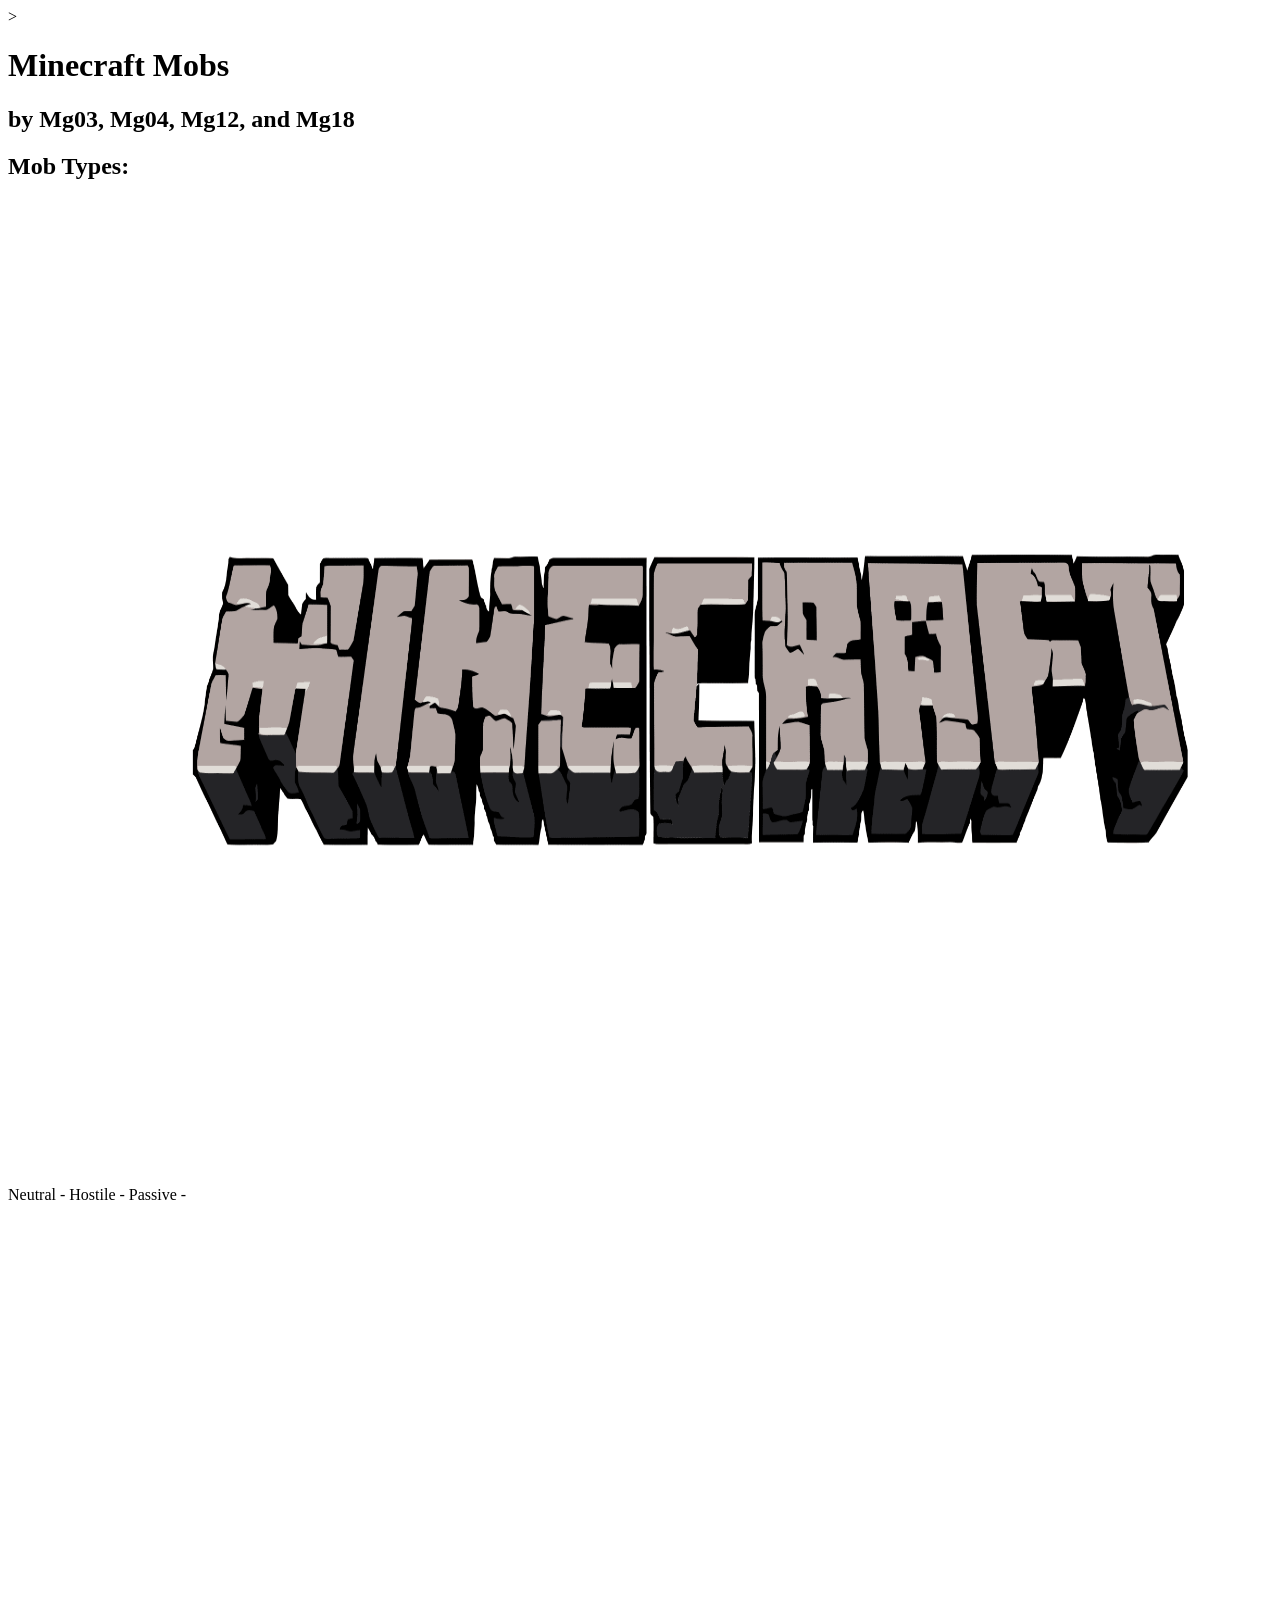
==== public/2Q19MagnesiumBuenavista.html @ e29247d8 "chicken jockey" ====
<!DOCTYPE html>>
<html lang="en">
<head>
    <meta charset="UTF-8">
    <meta name="viewport" content="width=device-width, initial-scale=1.0">
    <link rel = "icon" href="../assets/Minecraft-Logo-2011.png" type = "image/png" title = "Minecraft" width = "10px" height = "10px">
    <title>Minecraft</title>
    <link rel="stylesheet" href="styles.css">
</head>
    <body>
<h1> Minecraft Mobs</h1>
<h2> by Mg03, Mg04, Mg12, and Mg18</h2>
<h2> Mob Types: </h2>
     Neutral - 
     Hostile - 
     Passive - 
<img src = "../assets/Minecraft-Logo-2011.png" alt="Missumwah" type = "image/png"
 title = "Minecraft" width = "1000px" height = "1000x">
 <br>
 <iframe width="1000" height="1000" src="https://www.youtube.com/embed/ikxclq9-ez4?si=PRY-q4fDHrUXq83x" 
 title="YouTube video player" frameborder="0" allow="accelerometer; autoplay; clipboard-write; encrypted-media; gyroscope; picture-in-picture; web-share" 
 referrerpolicy="strict-origin-when-cross-origin" allowfullscreen></iframe>
 <iframe width="560" height="315" src="https://www.youtube.com/embed/wJO_vIDZn-I?si=Rlo2un2IfPixM3xA" 
 title="YouTube video player" frameborder="0" allow="accelerometer; autoplay; clipboard-write; encrypted-media; gyroscope; picture-in-picture; web-share" 
 referrerpolicy="strict-origin-when-cross-origin" allowfullscreen></iframe>
    </body>
</html>
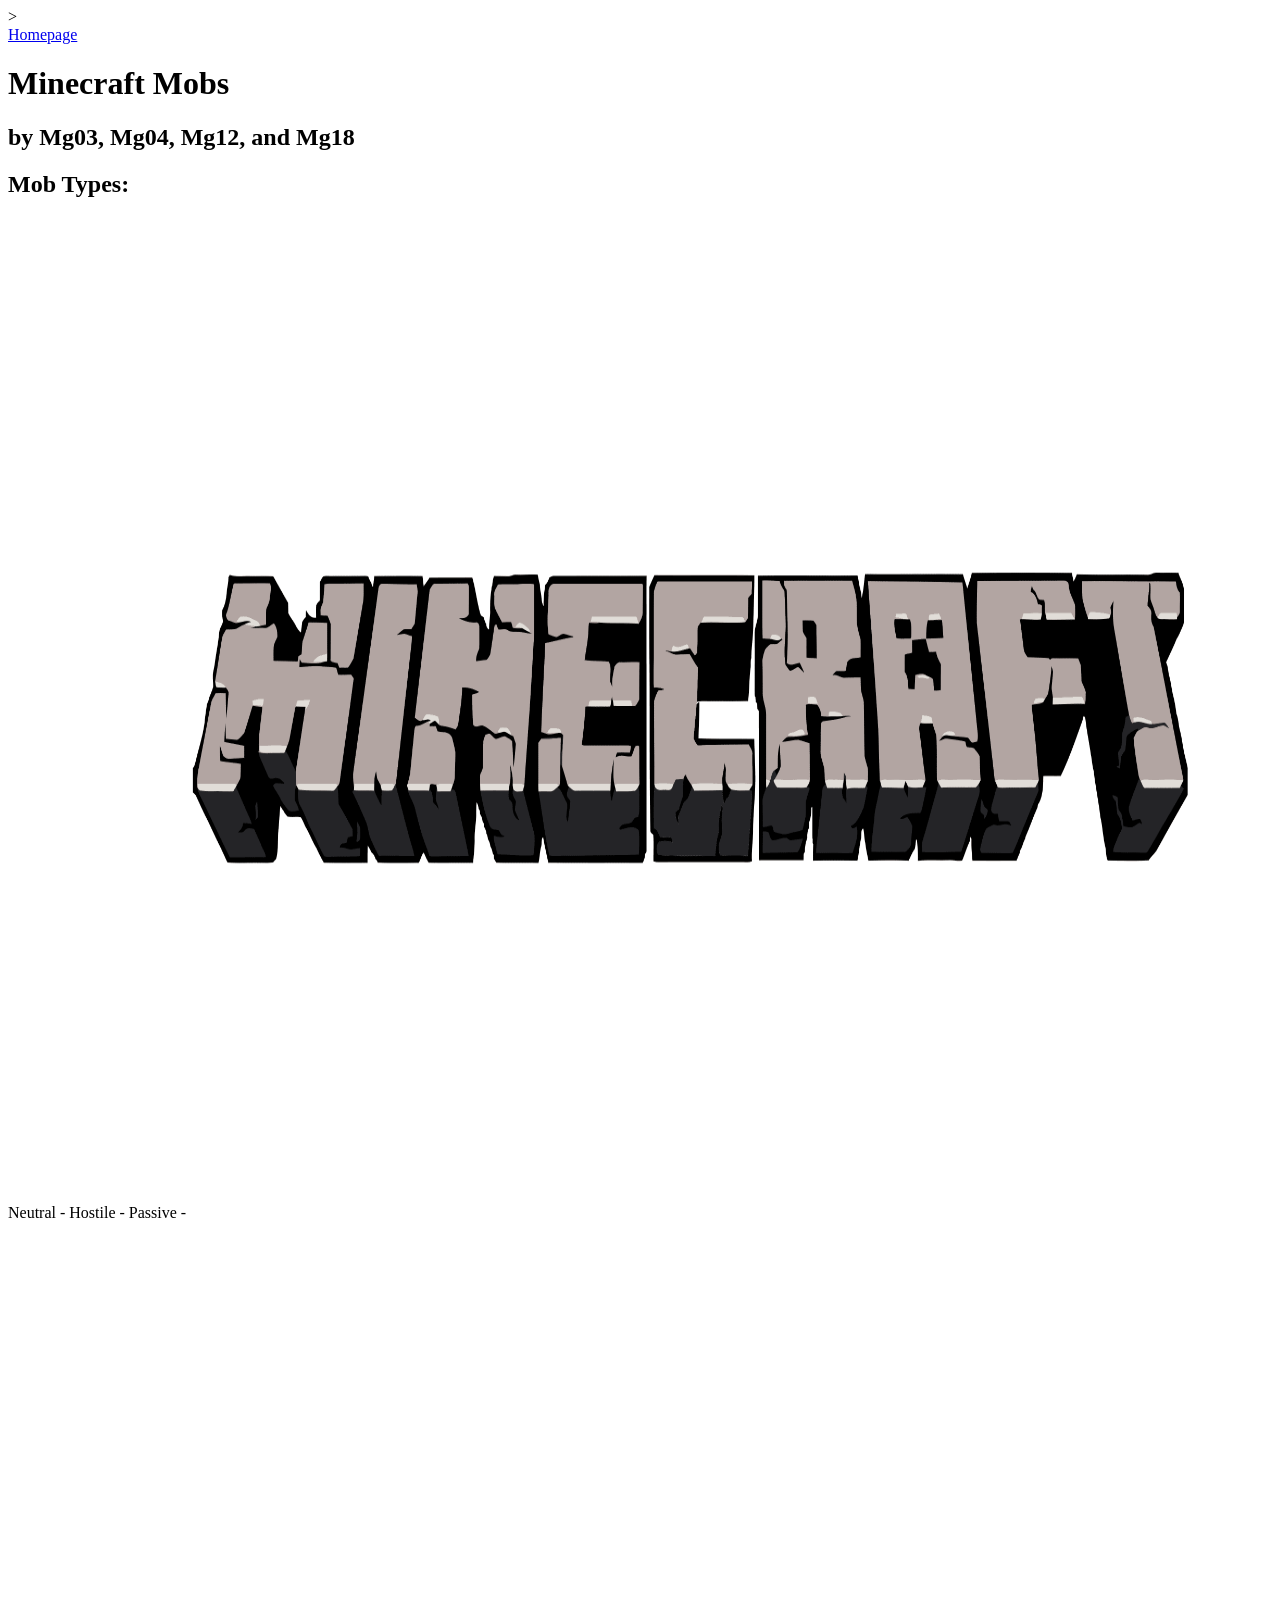
==== commit 04fa858c: "tuffff" ====
--- a/public/2Q19MagnesiumBuenavista.html
+++ b/public/2Q19MagnesiumBuenavista.html
@@ -2,18 +2,26 @@
 <html lang="en">
 <head>
     <meta charset="UTF-8">
-    <meta name="viewport" content="width=device-width, initial-scale=1.0">
+    <meta name="viewport" content="width=device-width, initial-scale=1.0" />
+    <meta name = "description" content="1st Graded" />
+    <meta name="keywords" content="Minecraft, Items" />
+    <meta name="author" content="Sean Buenavista" />
     <link rel = "icon" href="../assets/Minecraft-Logo-2011.png" type = "image/png" title = "Minecraft" width = "10px" height = "10px">
     <title>Minecraft</title>
     <link rel="stylesheet" href="styles.css">
 </head>
     <body>
+<header>
+    <nav>
+        <a href="/index.html"> Homepage </a>
+    </nav>
+</header>
 <h1> Minecraft Mobs</h1>
-<h2> by Mg03, Mg04, Mg12, and Mg18</h2>
-<h2> Mob Types: </h2>
-     Neutral - 
-     Hostile - 
-     Passive - 
+    <h2> by Mg03, Mg04, Mg12, and Mg18</h2>
+    <h2> Mob Types: </h2>
+         Neutral - 
+        Hostile - 
+         Passive - 
 <img src = "../assets/Minecraft-Logo-2011.png" alt="Missumwah" type = "image/png"
  title = "Minecraft" width = "1000px" height = "1000x">
  <br>
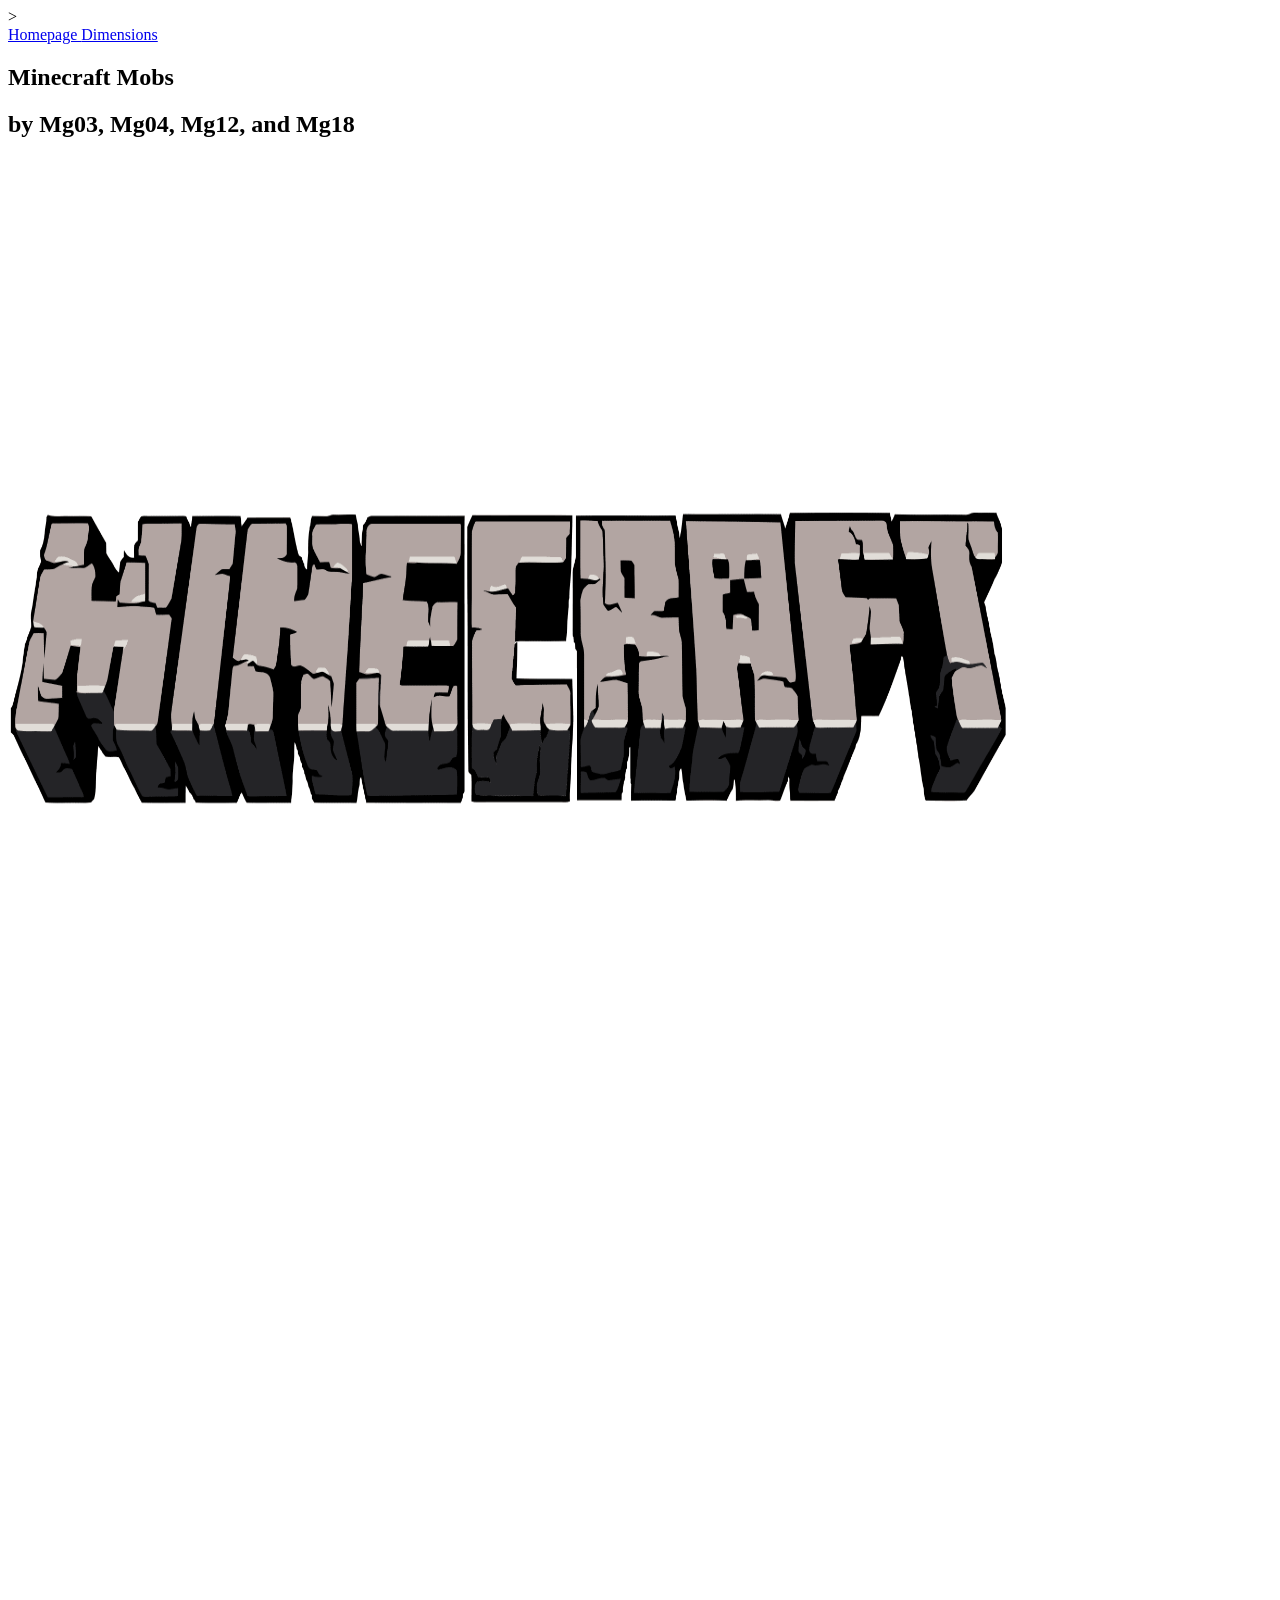
==== commit 08d90428: "commitersss" ====
--- a/public/2Q19MagnesiumBuenavista.html
+++ b/public/2Q19MagnesiumBuenavista.html
@@ -14,22 +14,25 @@
 <header>
     <nav>
         <a href="/index.html"> Homepage </a>
+        <a href="https://brand0n-123.github.io/CS3_2ndQtrPortfolio-1-/public/2Q1_9MgFERNANDO.html"> Dimensions </a>
+        <a href="#"> </a>
+        <a href="#"> </a>
     </nav>
 </header>
-<h1> Minecraft Mobs</h1>
-    <h2> by Mg03, Mg04, Mg12, and Mg18</h2>
-    <h2> Mob Types: </h2>
-         Neutral - 
-        Hostile - 
-         Passive - 
-<img src = "../assets/Minecraft-Logo-2011.png" alt="Missumwah" type = "image/png"
- title = "Minecraft" width = "1000px" height = "1000x">
- <br>
- <iframe width="1000" height="1000" src="https://www.youtube.com/embed/ikxclq9-ez4?si=PRY-q4fDHrUXq83x" 
- title="YouTube video player" frameborder="0" allow="accelerometer; autoplay; clipboard-write; encrypted-media; gyroscope; picture-in-picture; web-share" 
- referrerpolicy="strict-origin-when-cross-origin" allowfullscreen></iframe>
- <iframe width="560" height="315" src="https://www.youtube.com/embed/wJO_vIDZn-I?si=Rlo2un2IfPixM3xA" 
- title="YouTube video player" frameborder="0" allow="accelerometer; autoplay; clipboard-write; encrypted-media; gyroscope; picture-in-picture; web-share" 
- referrerpolicy="strict-origin-when-cross-origin" allowfullscreen></iframe>
+    <section>
+        <h1> Minecraft Mobs</h1>
+        <h2> by Mg03, Mg04, Mg12, and Mg18</h2>
+        <img src = "../assets/Minecraft-Logo-2011.png" alt="Missumwah" type = "image/png"
+        title = "Minecraft" width = "1000px" height = "1000x">
+        <br>
+        <iframe width="1000" height="1000" src="https://www.youtube.com/embed/ikxclq9-ez4?si=PRY-q4fDHrUXq83x" 
+        title="YouTube video player" frameborder="0" allow="accelerometer; autoplay; clipboard-write; encrypted-media; gyroscope; picture-in-picture; web-share" 
+        referrerpolicy="strict-origin-when-cross-origin" allowfullscreen></iframe>
+        <iframe width="560" height="315" src="https://www.youtube.com/embed/wJO_vIDZn-I?si=Rlo2un2IfPixM3xA" 
+        title="YouTube video player" frameborder="0" allow="accelerometer; autoplay; clipboard-write; encrypted-media; gyroscope; picture-in-picture; web-share" 
+        referrerpolicy="strict-origin-when-cross-origin" allowfullscreen></iframe>
+    </section>
+    <footer></footer>
+
     </body>
 </html>
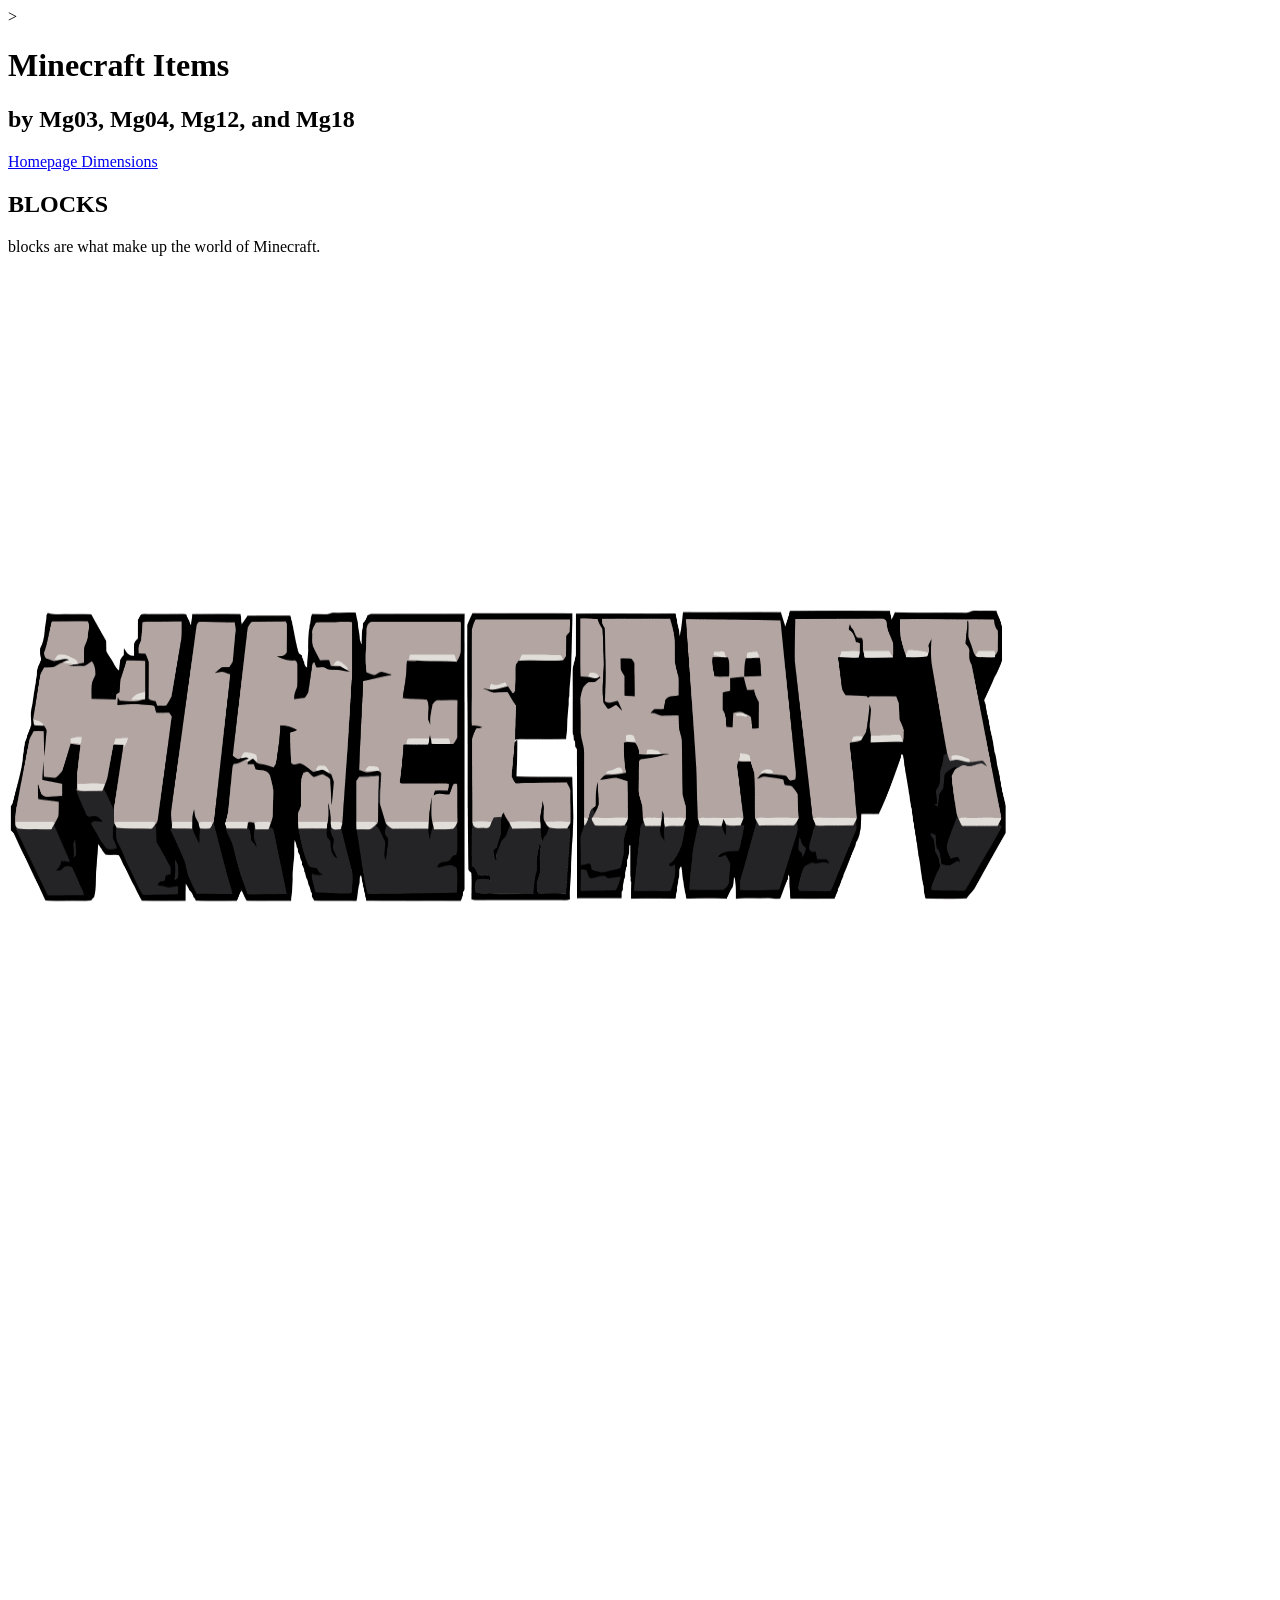
==== commit 6c153b87: "commiters" ====
--- a/public/2Q19MagnesiumBuenavista.html
+++ b/public/2Q19MagnesiumBuenavista.html
@@ -11,7 +11,10 @@
     <link rel="stylesheet" href="styles.css">
 </head>
     <body>
+
 <header>
+    <h1>Minecraft Items</h1>
+    <h2> by Mg03, Mg04, Mg12, and Mg18</h2>
     <nav>
         <a href="/index.html"> Homepage </a>
         <a href="https://brand0n-123.github.io/CS3_2ndQtrPortfolio-1-/public/2Q1_9MgFERNANDO.html"> Dimensions </a>
@@ -20,8 +23,10 @@
     </nav>
 </header>
     <section>
-        <h1> Minecraft Mobs</h1>
-        <h2> by Mg03, Mg04, Mg12, and Mg18</h2>
+        <h1> BLOCKS </h1>
+        blocks are what make up the world of Minecraft. 
+    </section>
+
         <img src = "../assets/Minecraft-Logo-2011.png" alt="Missumwah" type = "image/png"
         title = "Minecraft" width = "1000px" height = "1000x">
         <br>
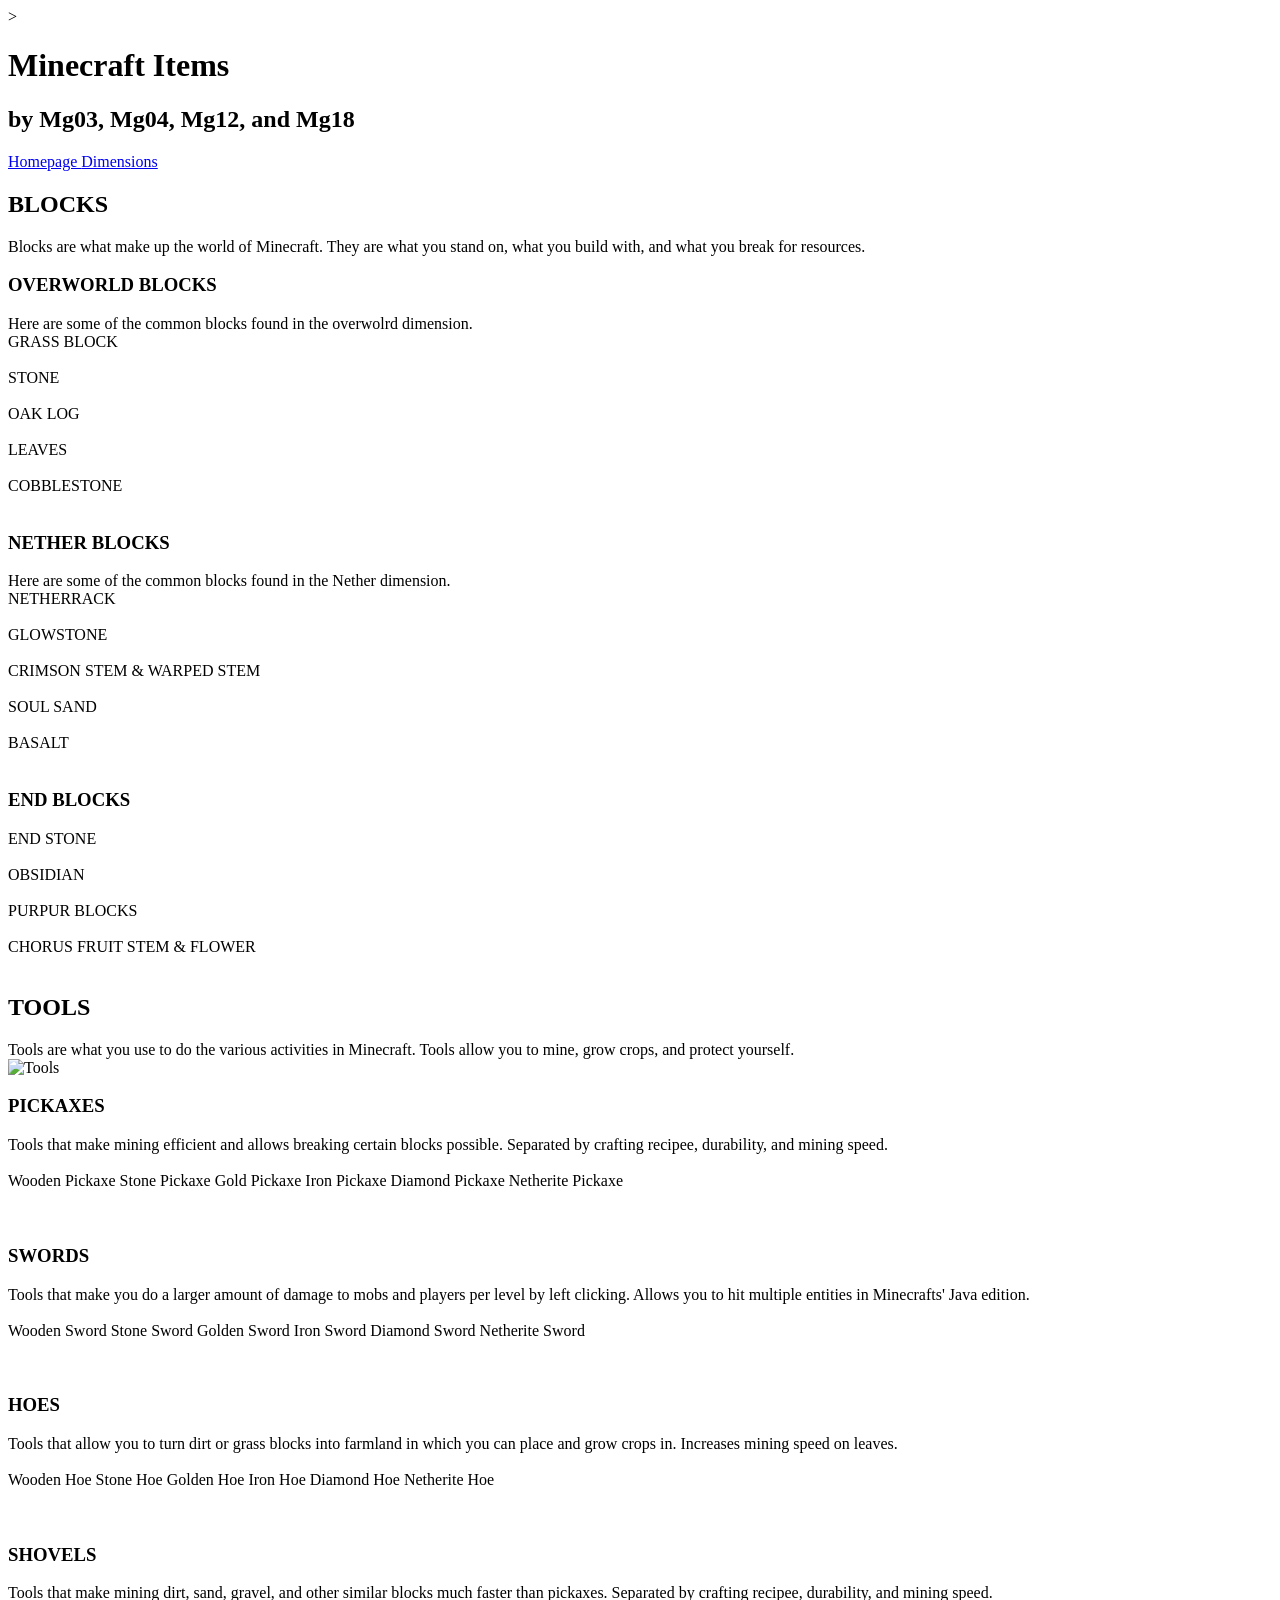
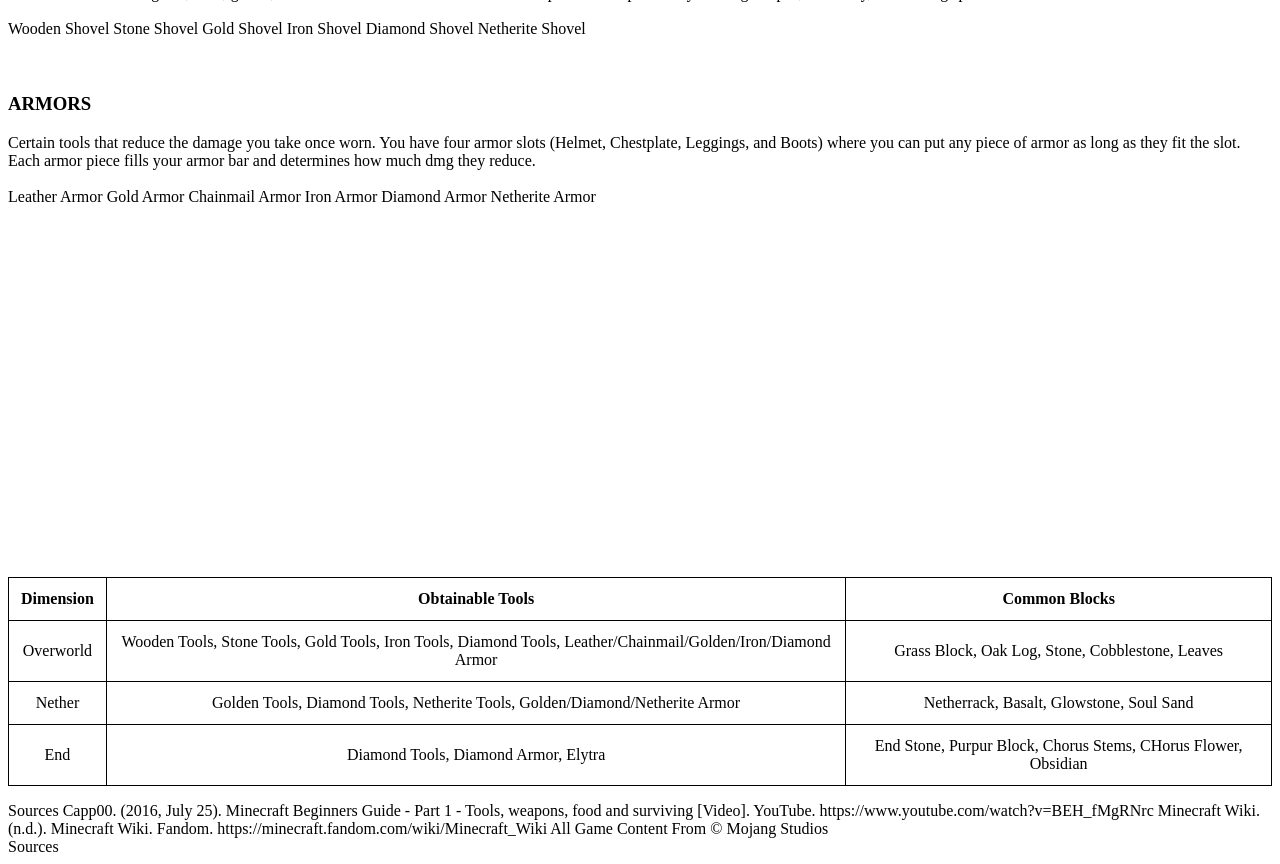
==== commit 40c30bfc: "committerings" ====
--- a/public/2Q19MagnesiumBuenavista.html
+++ b/public/2Q19MagnesiumBuenavista.html
@@ -6,9 +6,21 @@
     <meta name = "description" content="1st Graded" />
     <meta name="keywords" content="Minecraft, Items" />
     <meta name="author" content="Sean Buenavista" />
-    <link rel = "icon" href="../assets/Minecraft-Logo-2011.png" type = "image/png" title = "Minecraft" width = "10px" height = "10px">
+    <link rel="icon" href="../assets/Minecraft-Logo-2011.png" type="image/png">
     <title>Minecraft</title>
     <link rel="stylesheet" href="styles.css">
+    <style>
+    table {
+        width: 100%;
+        border-collapse: collapse;
+        margin: 16px 0;
+    }
+    th, td {
+        border: 1px solid black;
+        padding: 12px;
+        text-align: center;
+    }
+    </style>
 </head>
     <body>
 
@@ -23,21 +35,126 @@
     </nav>
 </header>
     <section>
-        <h1> BLOCKS </h1>
-        blocks are what make up the world of Minecraft. 
+    <article>
+        <h2> BLOCKS </h2>
+        Blocks are what make up the world of Minecraft. They are what you stand on, what you build with, and what you break for resources.
+        
+        <h3> OVERWORLD BLOCKS </h3>
+        Here are some of the common blocks found in the overwolrd dimension. <br>
+
+        GRASS BLOCK <br> <br>
+
+        STONE <br> <br>
+
+        OAK LOG <br> <br>
+
+        LEAVES <br> <br>
+
+        COBBLESTONE <br> <br>
+
+        <h3> NETHER BLOCKS </h3>
+        Here are some of the common blocks found in the Nether dimension. <br>
+
+        NETHERRACK <br> <br>
+
+        GLOWSTONE <br> <br>
+
+        CRIMSON STEM & WARPED STEM <br> <br>
+
+        SOUL SAND <br> <br>
+
+        BASALT <br> <br>
+
+        <h3> END BLOCKS </h3>
+
+        END STONE <br> <br>
+
+        OBSIDIAN <br> <br>
+
+        PURPUR BLOCKS <br> <br>
+
+        CHORUS FRUIT STEM & FLOWER <br> <br>
+    </article>
+    <article>
+        <h2> TOOLS </h2>
+        Tools are what you use to do the various activities in Minecraft. Tools allow you to mine, grow crops, and protect yourself. <br>
+
+        <img src="./assets/1000_F_498914155_NCZMvHCEebLf36APKbAdjTM0nVodyk0t.png" alt="Tools" title="mctools" width="60px" height="60px"> <br>
+
+        <h3> PICKAXES </h3>
+        Tools that make mining efficient and allows breaking certain blocks possible. Separated by crafting recipee, durability, and mining speed. <br> <br>
+
+        Wooden Pickaxe          Stone Pickaxe           Gold Pickaxe        Iron Pickaxe        Diamond Pickaxe         Netherite Pickaxe <br> 
+        
+        <br> <br>
+
+        <h3> SWORDS </h3>
+        Tools that make you do a larger amount of damage to mobs and players per level by left clicking. Allows you to hit multiple entities in Minecrafts' Java edition. <br> <br>
+
+        Wooden Sword          Stone Sword       Golden Sword        Iron Sword        Diamond Sword        Netherite Sword <br> 
+        
+        <br> <br>
+
+        <h3> HOES </h3>
+        Tools that allow you to turn dirt or grass blocks into farmland in which you can place and grow crops in. Increases mining speed on leaves. <br> <br>
+
+        Wooden Hoe         Stone  Hoe         Golden Hoe     Iron  Hoe        Diamond  Hoe         Netherite  Hoe <br> 
+        
+        <br> <br>
+
+        <h3> SHOVELS </h3>
+        Tools that make mining dirt, sand, gravel, and other similar blocks much faster than pickaxes. Separated by crafting recipee, durability, and mining speed. <br> <br>
+
+        Wooden Shovel         Stone Shovel           Gold Shovel        Iron Shovel        Diamond Shovel        Netherite Shovel <br> 
+        
+        <br> <br>
+
+        <h3> ARMORS </h3>
+        Certain tools that reduce the damage you take once worn. You have four armor slots (Helmet, Chestplate, Leggings, and Boots) where you can put any piece of armor as long as they fit the slot. <br>
+        Each armor piece fills your armor bar and determines how much dmg they reduce. <br> <br>
+
+        Leather Armor         Gold Armor        Chainmail Armor     Iron Armor       Diamond Armor         Netherite Armor <br>
+        
+        <br> <br>
+
+        <iframe width="560" height="315" src="https://www.youtube.com/embed/BEH_fMgRNrc?si=uEyhHRgftcAcQGs_" title="YouTube video player" frameborder="0" allow="accelerometer; autoplay; clipboard-write; encrypted-media; gyroscope; picture-in-picture; web-share" referrerpolicy="strict-origin-when-cross-origin" allowfullscreen></iframe> <br>
+    </article>
     </section>
+    <section>
+        <table>
+            <tr>
+                <th>Dimension</th>
+                <th>Obtainable Tools</th>
+                <th>Common Blocks</th>
+            </tr>
 
-        <img src = "../assets/Minecraft-Logo-2011.png" alt="Missumwah" type = "image/png"
-        title = "Minecraft" width = "1000px" height = "1000x">
-        <br>
-        <iframe width="1000" height="1000" src="https://www.youtube.com/embed/ikxclq9-ez4?si=PRY-q4fDHrUXq83x" 
-        title="YouTube video player" frameborder="0" allow="accelerometer; autoplay; clipboard-write; encrypted-media; gyroscope; picture-in-picture; web-share" 
-        referrerpolicy="strict-origin-when-cross-origin" allowfullscreen></iframe>
-        <iframe width="560" height="315" src="https://www.youtube.com/embed/wJO_vIDZn-I?si=Rlo2un2IfPixM3xA" 
-        title="YouTube video player" frameborder="0" allow="accelerometer; autoplay; clipboard-write; encrypted-media; gyroscope; picture-in-picture; web-share" 
-        referrerpolicy="strict-origin-when-cross-origin" allowfullscreen></iframe>
+            <tr>
+                <td>Overworld</td>
+                <td>Wooden Tools, Stone Tools, Gold Tools, Iron Tools, Diamond Tools, Leather/Chainmail/Golden/Iron/Diamond Armor</td>
+                <td>Grass Block, Oak Log, Stone, Cobblestone, Leaves</td>
+            </tr>
+
+            <tr>
+                <td>Nether</td>
+                <td>Golden Tools, Diamond Tools, Netherite Tools, Golden/Diamond/Netherite Armor</td>
+                <td>Netherrack, Basalt, Glowstone, Soul Sand</td>
+            </tr>
+
+            <tr>
+                <td>End</td>
+                <td>Diamond Tools, Diamond Armor, Elytra</td>
+                <td>End Stone, Purpur Block, Chorus Stems, CHorus Flower, Obsidian</td>
+            </tr>
+            </table>
     </section>
-    <footer></footer>
+    <footer>
+        Sources
+        Capp00. (2016, July 25). Minecraft Beginners Guide - Part 1 - Tools, weapons, food and surviving [Video]. YouTube. https://www.youtube.com/watch?v=BEH_fMgRNrc
+        Minecraft Wiki. (n.d.). Minecraft Wiki. Fandom. https://minecraft.fandom.com/wiki/Minecraft_Wiki
+        All Game Content From © Mojang Studios
+
+    </footer>
+        Sources
 
     </body>
 </html>
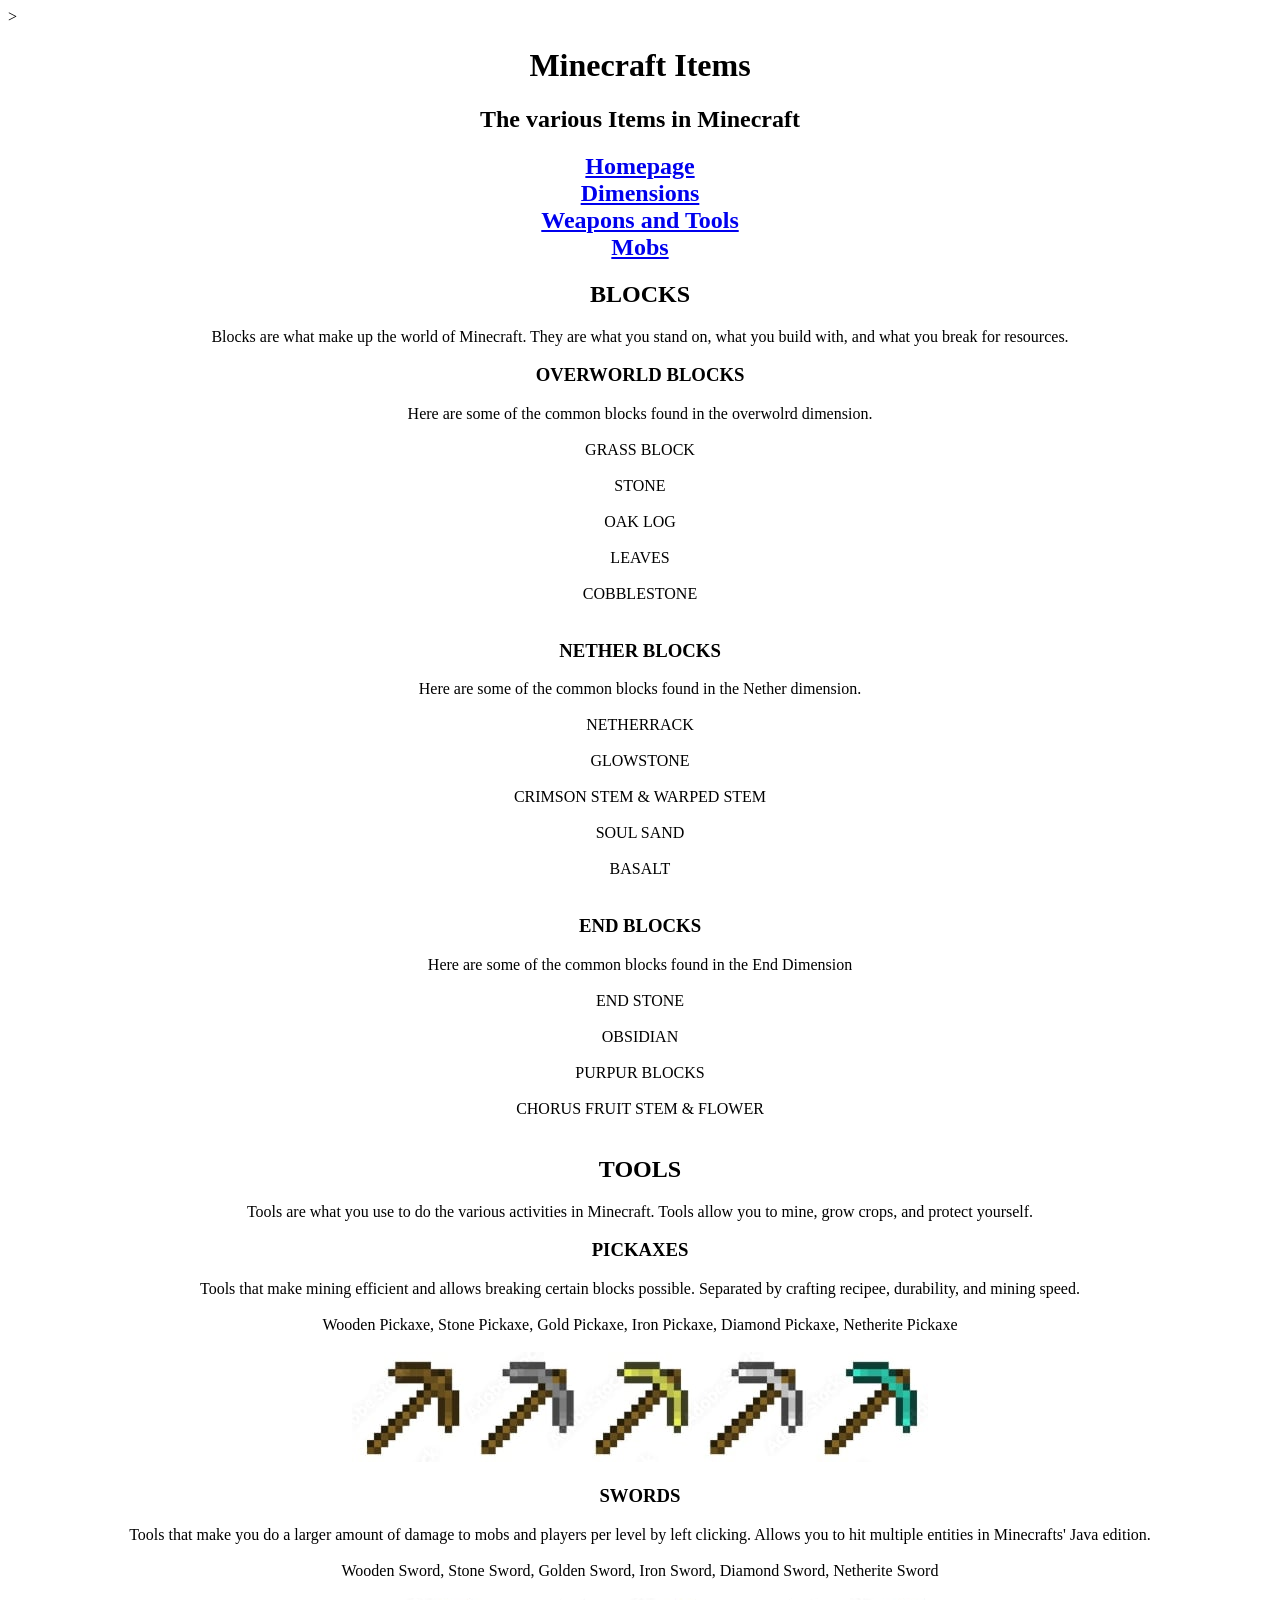
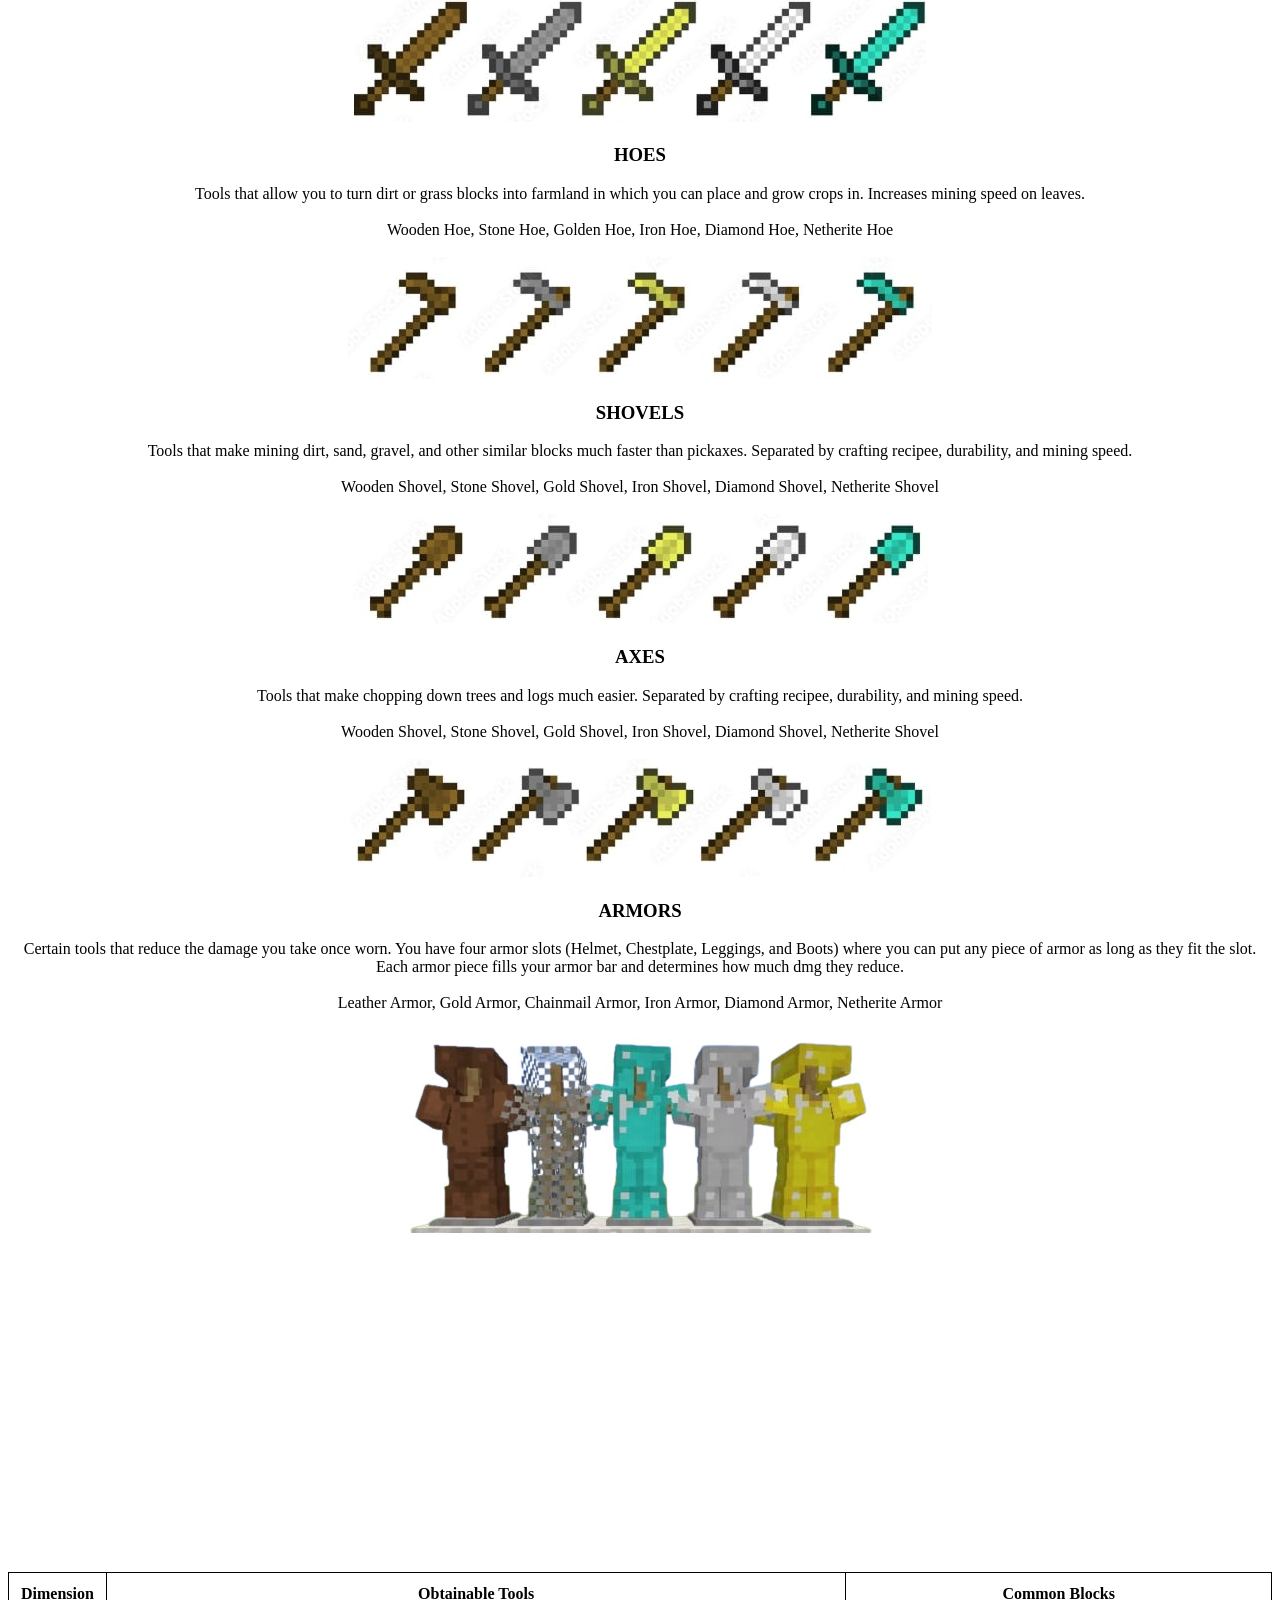
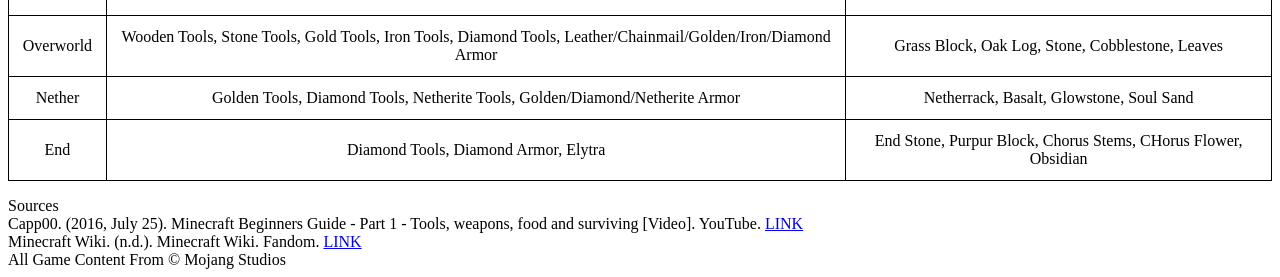
==== commit 851d9888: "COMMIT" ====
--- a/public/2Q19MagnesiumBuenavista.html
+++ b/public/2Q19MagnesiumBuenavista.html
@@ -6,8 +6,8 @@
     <meta name = "description" content="1st Graded" />
     <meta name="keywords" content="Minecraft, Items" />
     <meta name="author" content="Sean Buenavista" />
-    <link rel="icon" href="../assets/Minecraft-Logo-2011.png" type="image/png">
-    <title>Minecraft</title>
+    <link rel="icon" href="../assets/favicon.ico" type="image/x-icon">
+    <title>Minecraft Tools</title>
     <link rel="stylesheet" href="styles.css">
     <style>
     table {
@@ -25,22 +25,24 @@
     <body>
 
 <header>
-    <h1>Minecraft Items</h1>
-    <h2> by Mg03, Mg04, Mg12, and Mg18</h2>
+    <h1 style="text-align: center;">Minecraft Items</h1>
+    <h2 style="text-align: center;"> The various Items in Minecraft</h2>
     <nav>
-        <a href="/index.html"> Homepage </a>
-        <a href="https://brand0n-123.github.io/CS3_2ndQtrPortfolio-1-/public/2Q1_9MgFERNANDO.html"> Dimensions </a>
-        <a href="#"> </a>
-        <a href="#"> </a>
+    <h1 style="text-align: center;">
+        <a href="/index.html"> Homepage </a> <br>
+        <a href="https://brand0n-123.github.io/CS3_2ndQtrPortfolio-1-/public/2Q1_9MgFERNANDO.html"> Dimensions </a> <br>
+        <a href="https://nathanraphaelcarreon22.github.io/2QRepositoryMg05/public/2Q1GMagnesiumCarreon.html"> Weapons and Tools </a> <br>
+        <a href="https://rosefjeynald.github.io/2QRepositoryMg18/public/2Q1GMgLOMOTAN.html"> Mobs </a> <br>
+    </h1>
     </nav>
 </header>
-    <section>
+    <section style="text-align: center;">
     <article>
         <h2> BLOCKS </h2>
         Blocks are what make up the world of Minecraft. They are what you stand on, what you build with, and what you break for resources.
         
         <h3> OVERWORLD BLOCKS </h3>
-        Here are some of the common blocks found in the overwolrd dimension. <br>
+        Here are some of the common blocks found in the overwolrd dimension. <br> <br>
 
         GRASS BLOCK <br> <br>
 
@@ -53,7 +55,7 @@
         COBBLESTONE <br> <br>
 
         <h3> NETHER BLOCKS </h3>
-        Here are some of the common blocks found in the Nether dimension. <br>
+        Here are some of the common blocks found in the Nether dimension. <br> <br>
 
         NETHERRACK <br> <br>
 
@@ -66,6 +68,7 @@
         BASALT <br> <br>
 
         <h3> END BLOCKS </h3>
+        Here are some of the common blocks found in the End Dimension <br> <br>
 
         END STONE <br> <br>
 
@@ -79,43 +82,48 @@
         <h2> TOOLS </h2>
         Tools are what you use to do the various activities in Minecraft. Tools allow you to mine, grow crops, and protect yourself. <br>
 
-        <img src="./assets/1000_F_498914155_NCZMvHCEebLf36APKbAdjTM0nVodyk0t.png" alt="Tools" title="mctools" width="60px" height="60px"> <br>
-
         <h3> PICKAXES </h3>
         Tools that make mining efficient and allows breaking certain blocks possible. Separated by crafting recipee, durability, and mining speed. <br> <br>
 
-        Wooden Pickaxe          Stone Pickaxe           Gold Pickaxe        Iron Pickaxe        Diamond Pickaxe         Netherite Pickaxe <br> 
+        Wooden Pickaxe, Stone Pickaxe,           Gold Pickaxe,        Iron Pickaxe,        Diamond Pickaxe,         Netherite Pickaxe <br> 
         
-        <br> <br>
+        <br><img src="../assets/Pickaxe.jpg" alt="Tools" title="mctools"> <br>
 
         <h3> SWORDS </h3>
         Tools that make you do a larger amount of damage to mobs and players per level by left clicking. Allows you to hit multiple entities in Minecrafts' Java edition. <br> <br>
 
-        Wooden Sword          Stone Sword       Golden Sword        Iron Sword        Diamond Sword        Netherite Sword <br> 
+        Wooden Sword,         Stone Sword,       Golden Sword,        Iron Sword,        Diamond Sword,        Netherite Sword <br> 
         
-        <br> <br>
+        <br> <img src="../assets/Swords.jpg" alt="Tools" title="mctools"> <br>
 
         <h3> HOES </h3>
         Tools that allow you to turn dirt or grass blocks into farmland in which you can place and grow crops in. Increases mining speed on leaves. <br> <br>
 
-        Wooden Hoe         Stone  Hoe         Golden Hoe     Iron  Hoe        Diamond  Hoe         Netherite  Hoe <br> 
+        Wooden Hoe,         Stone  Hoe,         Golden Hoe,     Iron  Hoe,        Diamond  Hoe,         Netherite  Hoe <br> 
         
-        <br> <br>
+        <br> <img src="../assets/Hoe.jpg" alt="Tools" title="mctools"> <br>
 
         <h3> SHOVELS </h3>
         Tools that make mining dirt, sand, gravel, and other similar blocks much faster than pickaxes. Separated by crafting recipee, durability, and mining speed. <br> <br>
 
-        Wooden Shovel         Stone Shovel           Gold Shovel        Iron Shovel        Diamond Shovel        Netherite Shovel <br> 
+        Wooden Shovel,         Stone Shovel,           Gold Shovel,        Iron Shovel,        Diamond Shovel,        Netherite Shovel <br> 
         
-        <br> <br>
+        <br> <img src="../assets/Shovel.jpg" alt="Tools" title="mctools"> <br>
+    
+        <h3> AXES </h3>
+        Tools that make chopping down trees and logs much easier. Separated by crafting recipee, durability, and mining speed. <br> <br>
+
+        Wooden Shovel,         Stone Shovel,           Gold Shovel,        Iron Shovel,        Diamond Shovel,        Netherite Shovel <br> 
+        
+        <br> <img src="../assets/Axe.jpg" alt="Tools" title="mctools"> <br>
 
         <h3> ARMORS </h3>
         Certain tools that reduce the damage you take once worn. You have four armor slots (Helmet, Chestplate, Leggings, and Boots) where you can put any piece of armor as long as they fit the slot. <br>
         Each armor piece fills your armor bar and determines how much dmg they reduce. <br> <br>
 
-        Leather Armor         Gold Armor        Chainmail Armor     Iron Armor       Diamond Armor         Netherite Armor <br>
+        Leather Armor,         Gold Armor,        Chainmail Armor,     Iron Armor,       Diamond Armor,         Netherite Armor <br>
         
-        <br> <br>
+        <br> <img src="../assets/Armor.jpg" alt="Tools" title="mctools"> <br>
 
         <iframe width="560" height="315" src="https://www.youtube.com/embed/BEH_fMgRNrc?si=uEyhHRgftcAcQGs_" title="YouTube video player" frameborder="0" allow="accelerometer; autoplay; clipboard-write; encrypted-media; gyroscope; picture-in-picture; web-share" referrerpolicy="strict-origin-when-cross-origin" allowfullscreen></iframe> <br>
     </article>
@@ -148,13 +156,12 @@
             </table>
     </section>
     <footer>
-        Sources
-        Capp00. (2016, July 25). Minecraft Beginners Guide - Part 1 - Tools, weapons, food and surviving [Video]. YouTube. https://www.youtube.com/watch?v=BEH_fMgRNrc
-        Minecraft Wiki. (n.d.). Minecraft Wiki. Fandom. https://minecraft.fandom.com/wiki/Minecraft_Wiki
+        Sources <br>
+        Capp00. (2016, July 25). Minecraft Beginners Guide - Part 1 - Tools, weapons, food and surviving [Video]. YouTube. <a href="https://www.youtube.com/watch?v=BEH_fMgRNrc"> LINK </a> <br>
+        Minecraft Wiki. (n.d.). Minecraft Wiki. Fandom. <a href = "https://minecraft.fandom.com/wiki/Minecraft_Wiki"> LINK </a> <br>
         All Game Content From © Mojang Studios
 
     </footer>
-        Sources
 
     </body>
 </html>
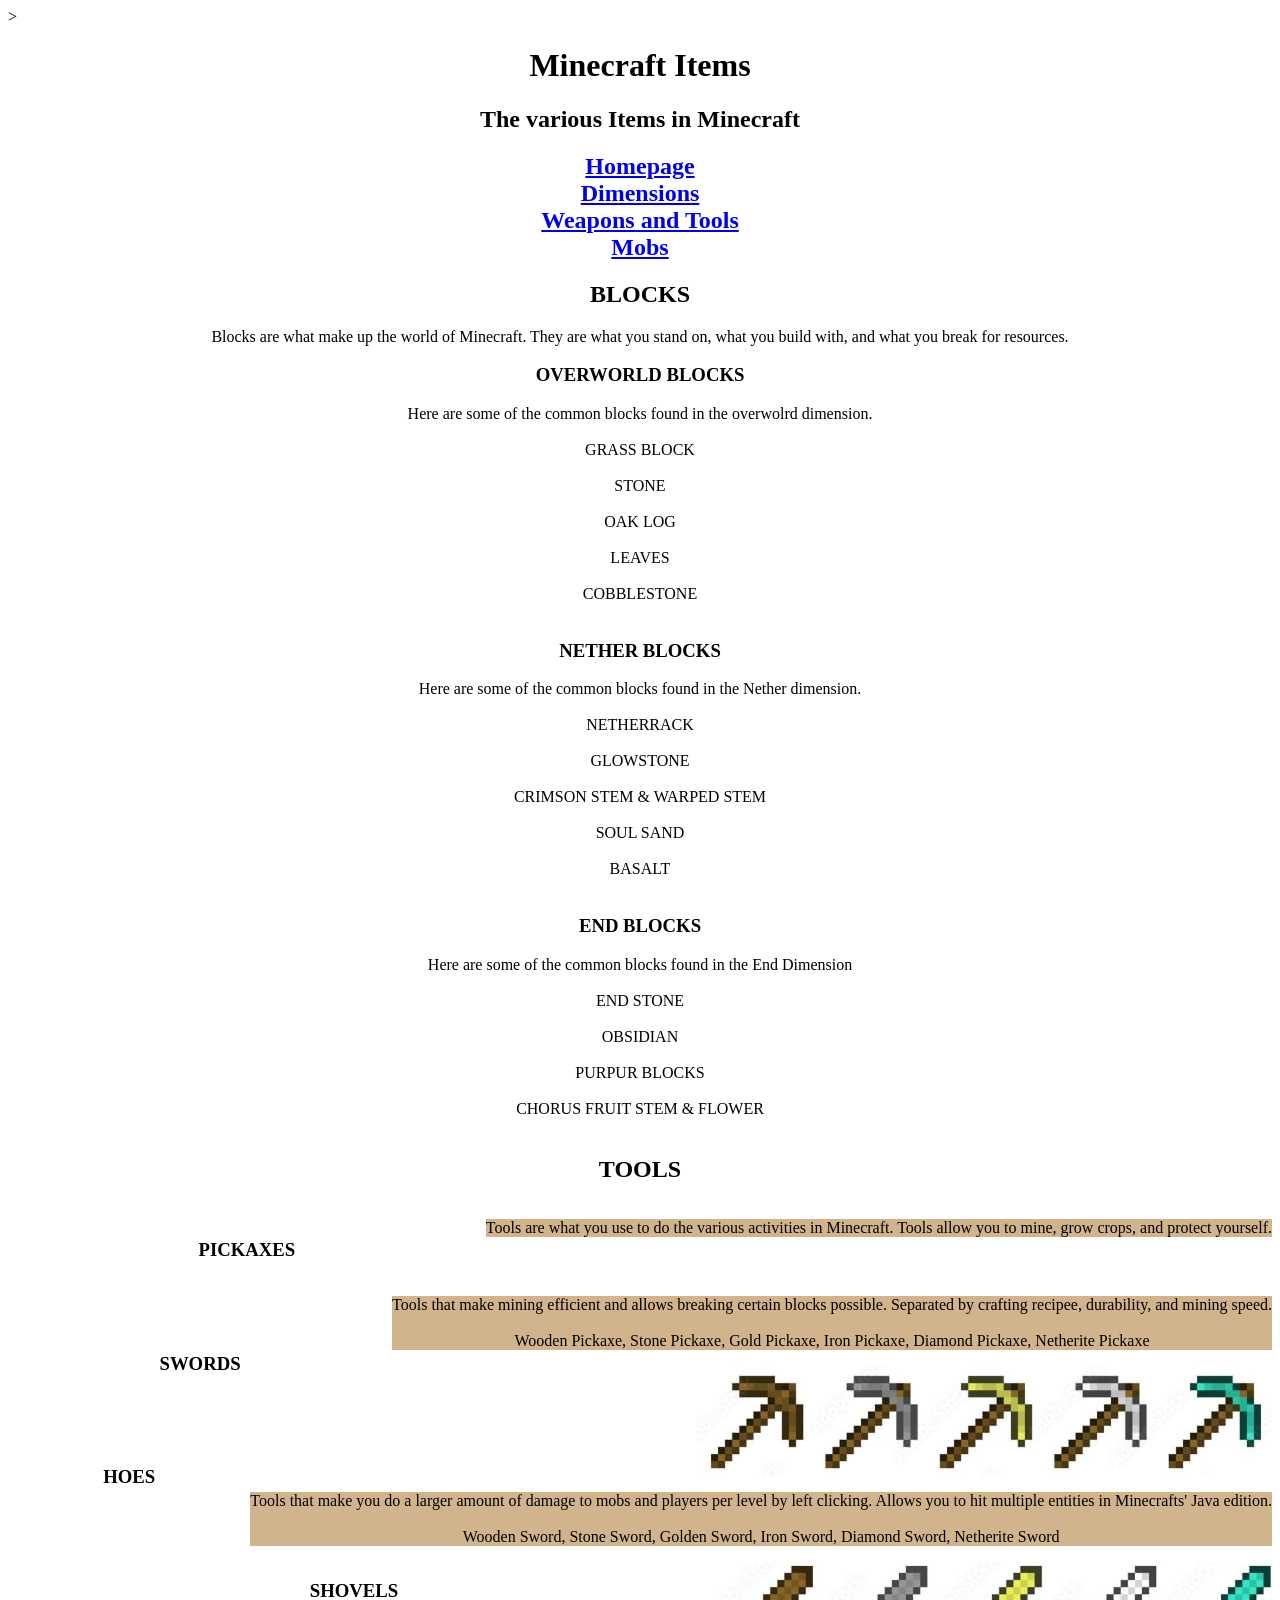
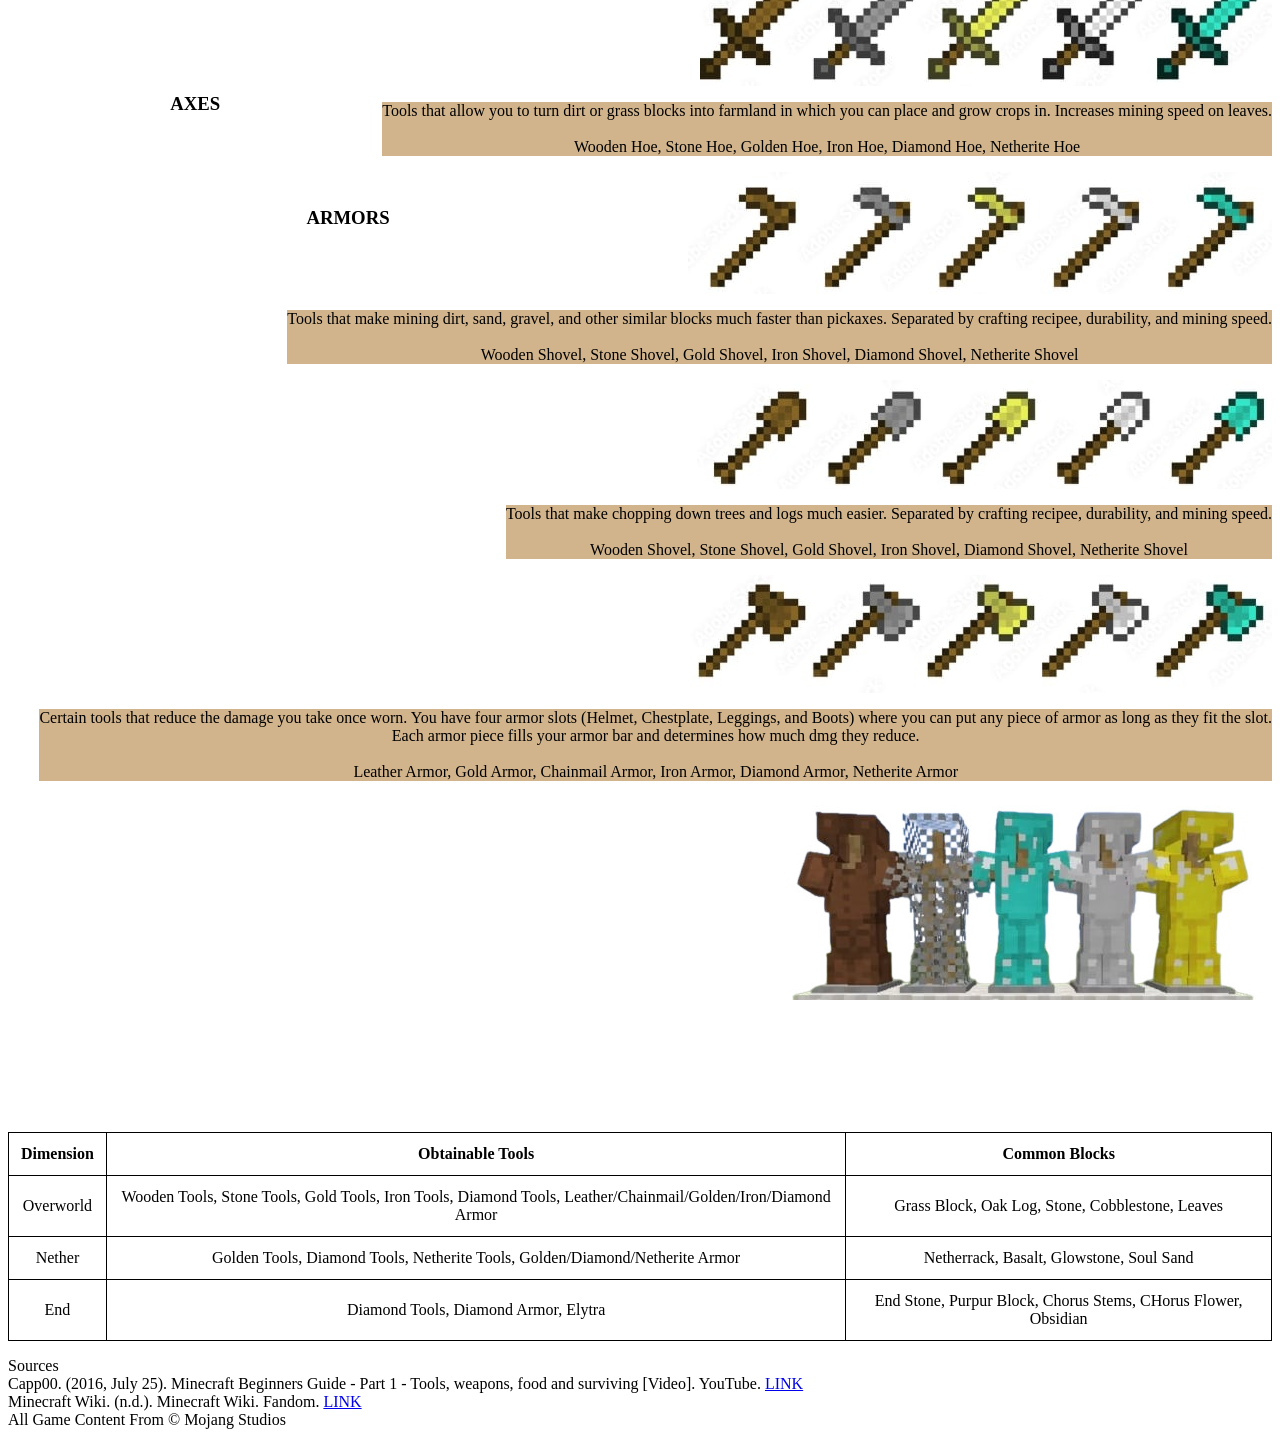
==== commit 2abd09ce: "cram" ====
--- a/public/2Q19MagnesiumBuenavista.html
+++ b/public/2Q19MagnesiumBuenavista.html
@@ -10,6 +10,17 @@
     <title>Minecraft Tools</title>
     <link rel="stylesheet" href="styles.css">
     <style>
+    img { 
+        float: right;
+    }
+    h3 {
+        float: none;
+    }
+    p {
+        float: right;
+        background-color: tan;
+        border: 10px;
+    }
     table {
         width: 100%;
         border-collapse: collapse;
@@ -80,48 +91,48 @@
     </article>
     <article>
         <h2> TOOLS </h2>
-        Tools are what you use to do the various activities in Minecraft. Tools allow you to mine, grow crops, and protect yourself. <br>
+        <p> Tools are what you use to do the various activities in Minecraft. Tools allow you to mine, grow crops, and protect yourself. </p> <br>
 
         <h3> PICKAXES </h3>
-        Tools that make mining efficient and allows breaking certain blocks possible. Separated by crafting recipee, durability, and mining speed. <br> <br>
+        <p> Tools that make mining efficient and allows breaking certain blocks possible. Separated by crafting recipee, durability, and mining speed. <br> <br>
 
-        Wooden Pickaxe, Stone Pickaxe,           Gold Pickaxe,        Iron Pickaxe,        Diamond Pickaxe,         Netherite Pickaxe <br> 
+        Wooden Pickaxe, Stone Pickaxe,           Gold Pickaxe,        Iron Pickaxe,        Diamond Pickaxe,         Netherite Pickaxe </p> <br> 
         
         <br><img src="../assets/Pickaxe.jpg" alt="Tools" title="mctools"> <br>
 
         <h3> SWORDS </h3>
-        Tools that make you do a larger amount of damage to mobs and players per level by left clicking. Allows you to hit multiple entities in Minecrafts' Java edition. <br> <br>
+        <p> Tools that make you do a larger amount of damage to mobs and players per level by left clicking. Allows you to hit multiple entities in Minecrafts' Java edition. <br> <br>
 
-        Wooden Sword,         Stone Sword,       Golden Sword,        Iron Sword,        Diamond Sword,        Netherite Sword <br> 
+        Wooden Sword,         Stone Sword,       Golden Sword,        Iron Sword,        Diamond Sword,        Netherite Sword </p> <br> 
         
         <br> <img src="../assets/Swords.jpg" alt="Tools" title="mctools"> <br>
 
         <h3> HOES </h3>
-        Tools that allow you to turn dirt or grass blocks into farmland in which you can place and grow crops in. Increases mining speed on leaves. <br> <br>
+        <p> Tools that allow you to turn dirt or grass blocks into farmland in which you can place and grow crops in. Increases mining speed on leaves. <br> <br>
 
-        Wooden Hoe,         Stone  Hoe,         Golden Hoe,     Iron  Hoe,        Diamond  Hoe,         Netherite  Hoe <br> 
+        Wooden Hoe,         Stone  Hoe,         Golden Hoe,     Iron  Hoe,        Diamond  Hoe,         Netherite  Hoe </p> <br> 
         
         <br> <img src="../assets/Hoe.jpg" alt="Tools" title="mctools"> <br>
 
         <h3> SHOVELS </h3>
-        Tools that make mining dirt, sand, gravel, and other similar blocks much faster than pickaxes. Separated by crafting recipee, durability, and mining speed. <br> <br>
+        <p> Tools that make mining dirt, sand, gravel, and other similar blocks much faster than pickaxes. Separated by crafting recipee, durability, and mining speed. <br> <br>
 
-        Wooden Shovel,         Stone Shovel,           Gold Shovel,        Iron Shovel,        Diamond Shovel,        Netherite Shovel <br> 
+        Wooden Shovel,         Stone Shovel,           Gold Shovel,        Iron Shovel,        Diamond Shovel,        Netherite Shovel </p> <br> 
         
         <br> <img src="../assets/Shovel.jpg" alt="Tools" title="mctools"> <br>
     
         <h3> AXES </h3>
-        Tools that make chopping down trees and logs much easier. Separated by crafting recipee, durability, and mining speed. <br> <br>
+        <p> Tools that make chopping down trees and logs much easier. Separated by crafting recipee, durability, and mining speed. <br> <br>
 
-        Wooden Shovel,         Stone Shovel,           Gold Shovel,        Iron Shovel,        Diamond Shovel,        Netherite Shovel <br> 
+        Wooden Shovel,         Stone Shovel,           Gold Shovel,        Iron Shovel,        Diamond Shovel,        Netherite Shovel </p> <br> 
         
         <br> <img src="../assets/Axe.jpg" alt="Tools" title="mctools"> <br>
 
         <h3> ARMORS </h3>
-        Certain tools that reduce the damage you take once worn. You have four armor slots (Helmet, Chestplate, Leggings, and Boots) where you can put any piece of armor as long as they fit the slot. <br>
+        <p> Certain tools that reduce the damage you take once worn. You have four armor slots (Helmet, Chestplate, Leggings, and Boots) where you can put any piece of armor as long as they fit the slot. <br>
         Each armor piece fills your armor bar and determines how much dmg they reduce. <br> <br>
 
-        Leather Armor,         Gold Armor,        Chainmail Armor,     Iron Armor,       Diamond Armor,         Netherite Armor <br>
+        Leather Armor,         Gold Armor,        Chainmail Armor,     Iron Armor,       Diamond Armor,         Netherite Armor </p> <br>
         
         <br> <img src="../assets/Armor.jpg" alt="Tools" title="mctools"> <br>
 
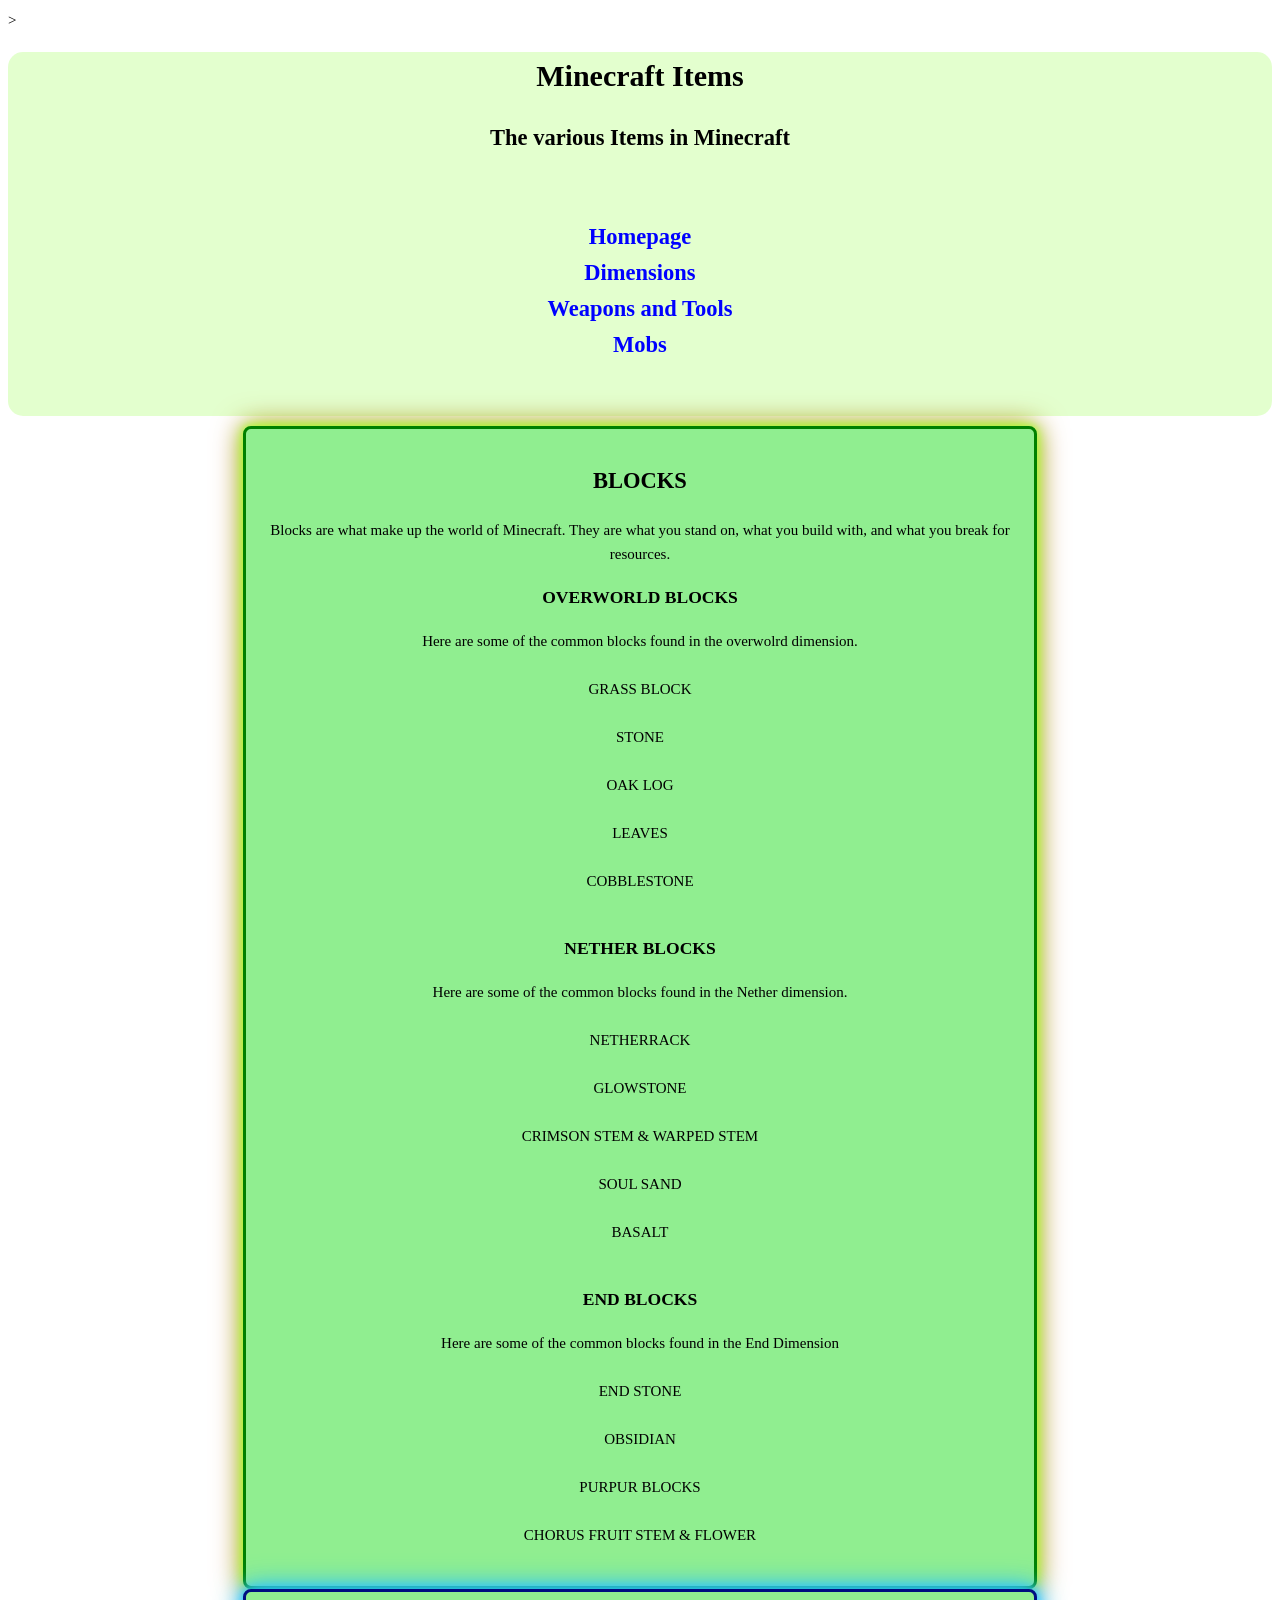
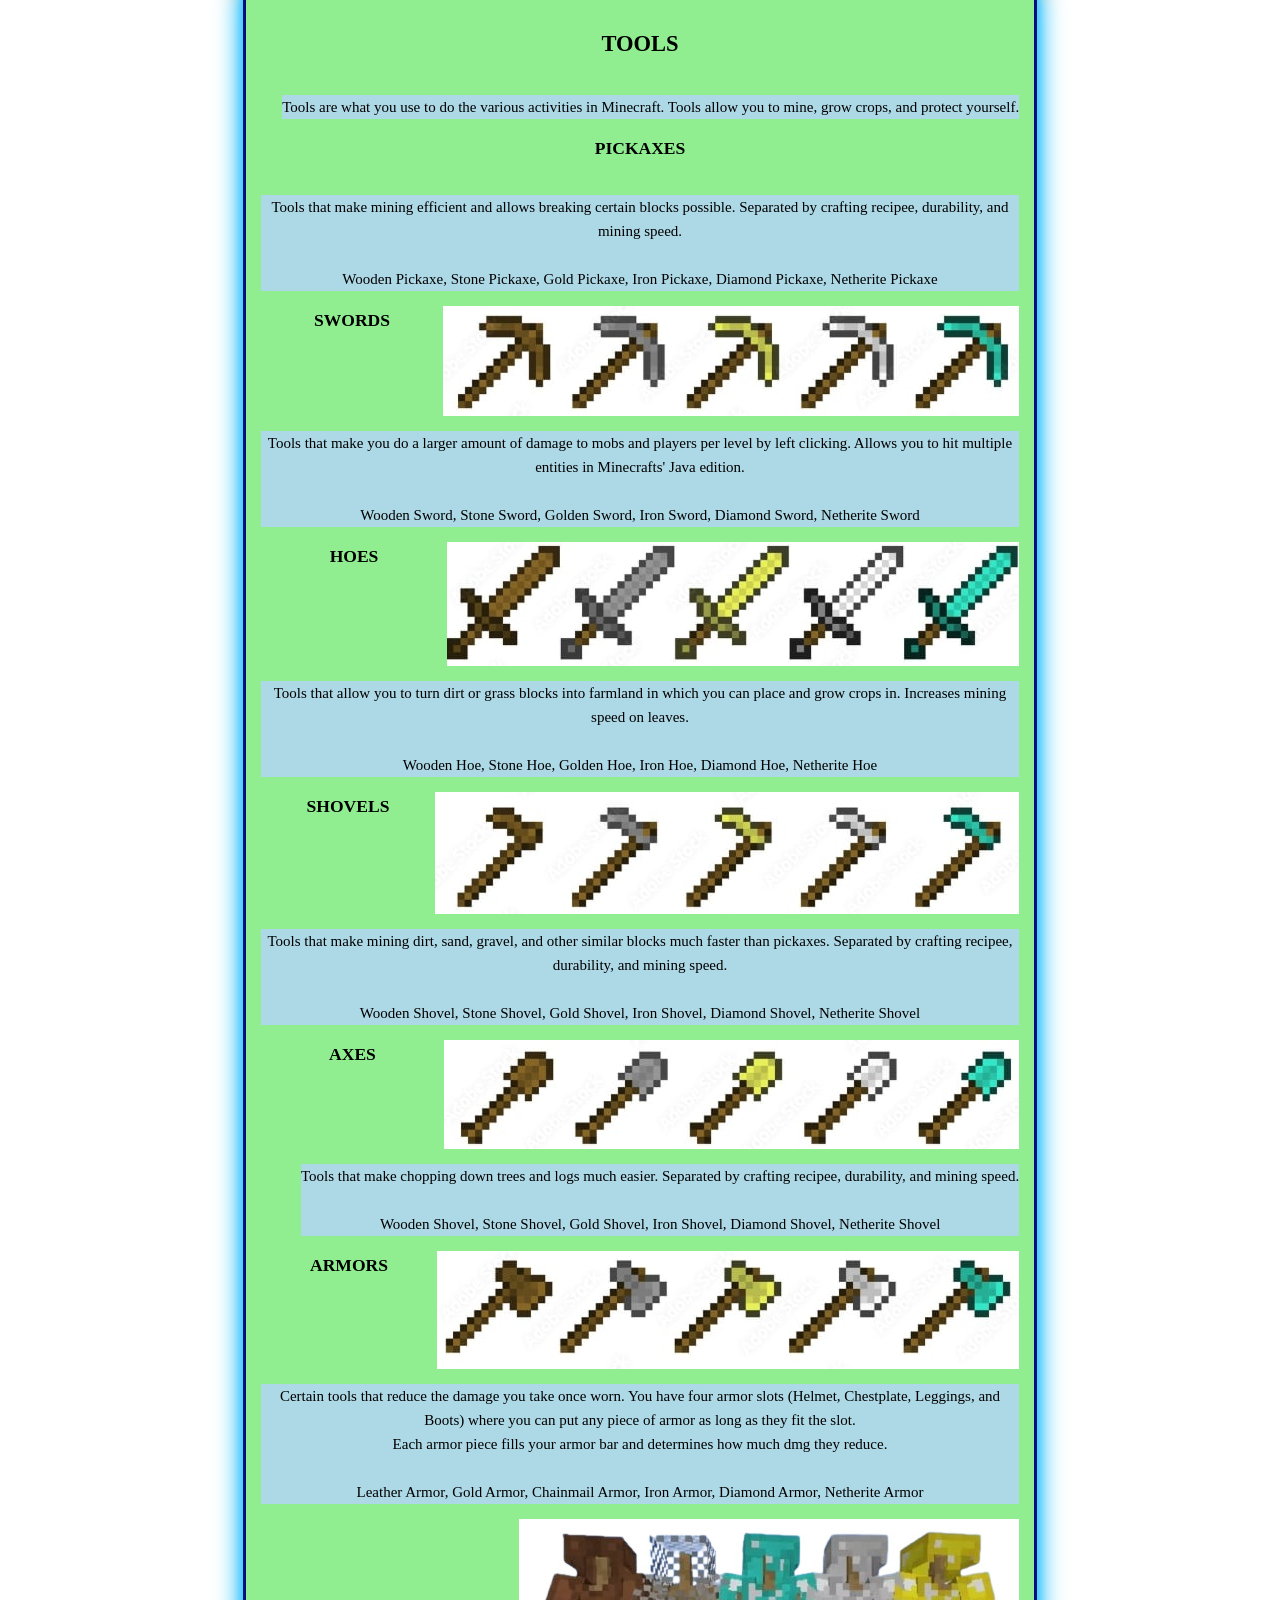
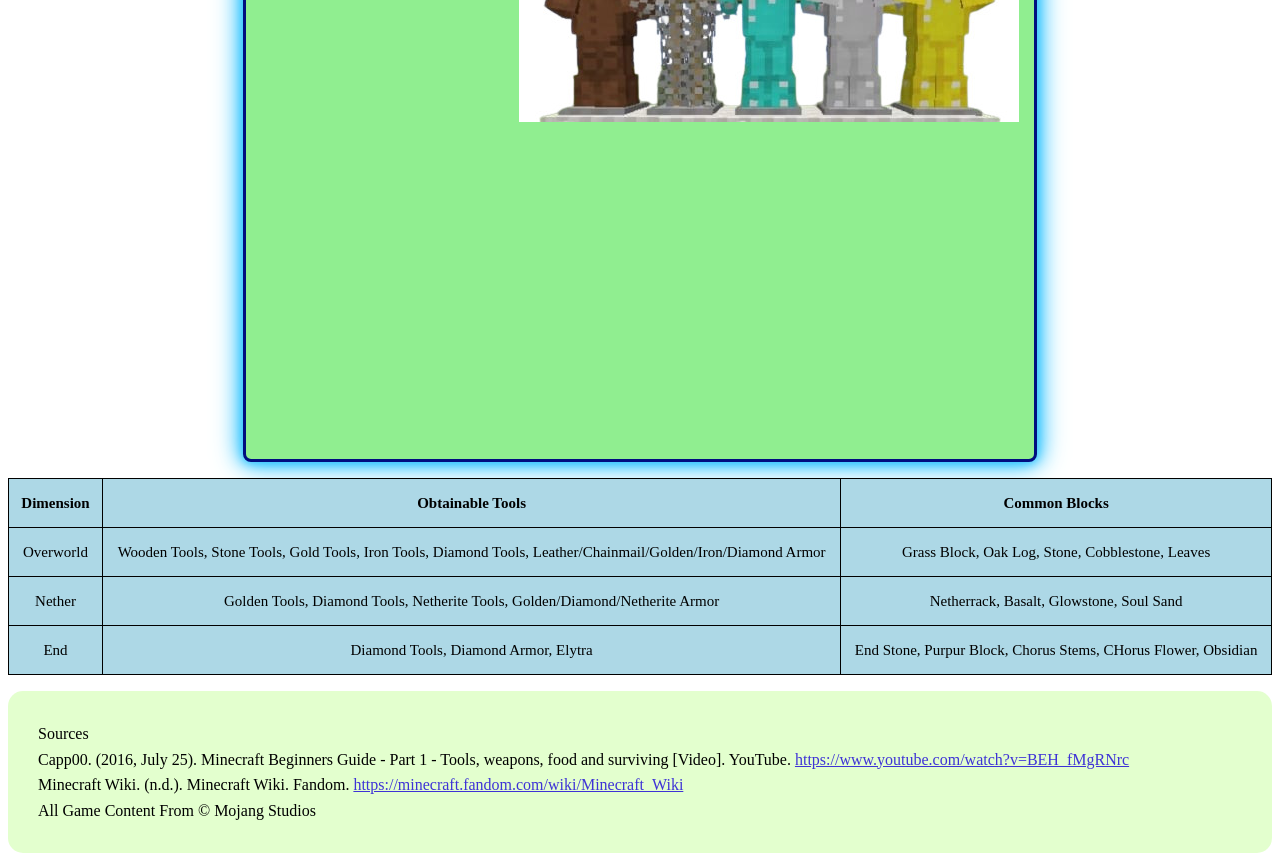
==== commit d047bd59: "c" ====
--- a/public/2Q19MagnesiumBuenavista.html
+++ b/public/2Q19MagnesiumBuenavista.html
@@ -8,20 +8,23 @@
     <meta name="author" content="Sean Buenavista" />
     <link rel="icon" href="../assets/favicon.ico" type="image/x-icon">
     <title>Minecraft Tools</title>
-    <link rel="stylesheet" href="styles.css">
-    <style>
+    <link rel="stylesheet" href="https://raw.githubusercontent.com/RosefJeynald/2QRepositoryMg18/refs/heads/main/public/styles.css">
+    <link rel="stylesheet" href="style.css">
+    <style>  
     img { 
         float: right;
+
     }
     h3 {
         float: none;
     }
     p {
         float: right;
-        background-color: tan;
+        background-color: lightblue;
         border: 10px;
     }
     table {
+        background-color: lightblue;
         width: 100%;
         border-collapse: collapse;
         margin: 16px 0;
@@ -31,6 +34,27 @@
         padding: 12px;
         text-align: center;
     }
+    article {
+        width: 60%;
+        background-color: lightgreen;
+        margin: auto;
+    }
+    a:link {
+        color: blue;
+    }
+    a:visited {
+        color: aquamarine;
+    }
+    a:hover {
+        color: blueviolet;
+    }
+    img:hover {
+        border: 3px solid green; box-shadow: 0 0 10px greenyellow, 0 0 20px greenyellow, 0 0 30px #b87333; 
+        border-radius: 8px; 
+    }
+    a:active {
+        color: chartreuse;
+    }
     </style>
 </head>
     <body>
@@ -39,7 +63,7 @@
     <h1 style="text-align: center;">Minecraft Items</h1>
     <h2 style="text-align: center;"> The various Items in Minecraft</h2>
     <nav>
-    <h1 style="text-align: center;">
+    <h1 style="text-align: center;" style="background-color: burlywood;">
         <a href="/index.html"> Homepage </a> <br>
         <a href="https://brand0n-123.github.io/CS3_2ndQtrPortfolio-1-/public/2Q1_9MgFERNANDO.html"> Dimensions </a> <br>
         <a href="https://nathanraphaelcarreon22.github.io/2QRepositoryMg05/public/2Q1GMagnesiumCarreon.html"> Weapons and Tools </a> <br>
@@ -48,7 +72,7 @@
     </nav>
 </header>
     <section style="text-align: center;">
-    <article>
+    <article style="border: 3px solid green; box-shadow: 0 0 10px greenyellow, 0 0 20px greenyellow, 0 0 30px #b87333; border-radius: 8px; padding: 1em;">
         <h2> BLOCKS </h2>
         Blocks are what make up the world of Minecraft. They are what you stand on, what you build with, and what you break for resources.
         
@@ -89,7 +113,7 @@
 
         CHORUS FRUIT STEM & FLOWER <br> <br>
     </article>
-    <article>
+    <article style="border: 3px solid rgb(0, 13, 128); box-shadow: 0 0 10px rgb(47, 196, 255), 0 0 20px rgb(47, 196, 255), 0 0 30px rgb(47, 196, 255); border-radius: 8px; padding: 1em;">
         <h2> TOOLS </h2>
         <p> Tools are what you use to do the various activities in Minecraft. Tools allow you to mine, grow crops, and protect yourself. </p> <br>
 
@@ -166,10 +190,10 @@
             </tr>
             </table>
     </section>
-    <footer>
+    <footer style="font-size: medium;">
         Sources <br>
-        Capp00. (2016, July 25). Minecraft Beginners Guide - Part 1 - Tools, weapons, food and surviving [Video]. YouTube. <a href="https://www.youtube.com/watch?v=BEH_fMgRNrc"> LINK </a> <br>
-        Minecraft Wiki. (n.d.). Minecraft Wiki. Fandom. <a href = "https://minecraft.fandom.com/wiki/Minecraft_Wiki"> LINK </a> <br>
+        Capp00. (2016, July 25). Minecraft Beginners Guide - Part 1 - Tools, weapons, food and surviving [Video]. YouTube. <a href="https://www.youtube.com/watch?v=BEH_fMgRNrc"> https://www.youtube.com/watch?v=BEH_fMgRNrc  </a> <br>
+        Minecraft Wiki. (n.d.). Minecraft Wiki. Fandom. <a href = "https://minecraft.fandom.com/wiki/Minecraft_Wiki"> https://minecraft.fandom.com/wiki/Minecraft_Wiki </a> <br>
         All Game Content From © Mojang Studios
 
     </footer>
--- a/public/style.css
+++ b/public/style.css
@@ -0,0 +1,58 @@
+nav {
+    background-image: url(https://preview.redd.it/xa40ixptjv761.jpg?width=1080&crop=smart&auto=webp&s=bb53671210fa083b4e1a77ad1b56c6c58d667e82);
+    background-repeat: repeat;
+    background-size: 64px;
+    display: flex;
+    flex-wrap: wrap;
+    padding: 25px;
+    justify-content: center;
+}
+nav a {
+    color: #ffffff;
+    text-decoration: none;
+    margin: 0 15px;
+    font-weight: bold;
+    font-family: Tahoma, Verdana, "sans-serif";
+}
+nav a:hover {
+    color: #4CAF50;
+    text-shadow: 0 0 10px #4CAF50;
+}
+header {
+     background-color: rgba(216, 255, 186, 0.7);
+     border-radius: 15px;
+     padding-bottom: 10px;
+     margin-bottom: 10px;
+     text-align: center;
+        }
+body {
+    background-image: url(https://images3.alphacoders.com/132/thumb-1920-1321959.png);
+    background-attachment: fixed;
+    font-family: Tahoma, Verdana, "sans-serif";
+    font-size: 15px;
+    line-height: 1.6;
+}
+footer {
+    background-color:  rgba(216, 255, 186, 0.7);
+    border-radius: 15px;
+    padding: 30px 30px;
+    text-align: left;
+}
+footer h2 {
+    color: #4CAF50;
+    margin-bottom: 25px;
+    text-align: center;
+}
+footer ul{
+    margin-left: 25px;
+    padding: 0;
+}
+footer a:link{
+    color: #3e33d6;
+}
+footer a:visited{
+    color: #3e33d6;
+}
+footer a:hover {
+    text-decoration:underline;
+}
